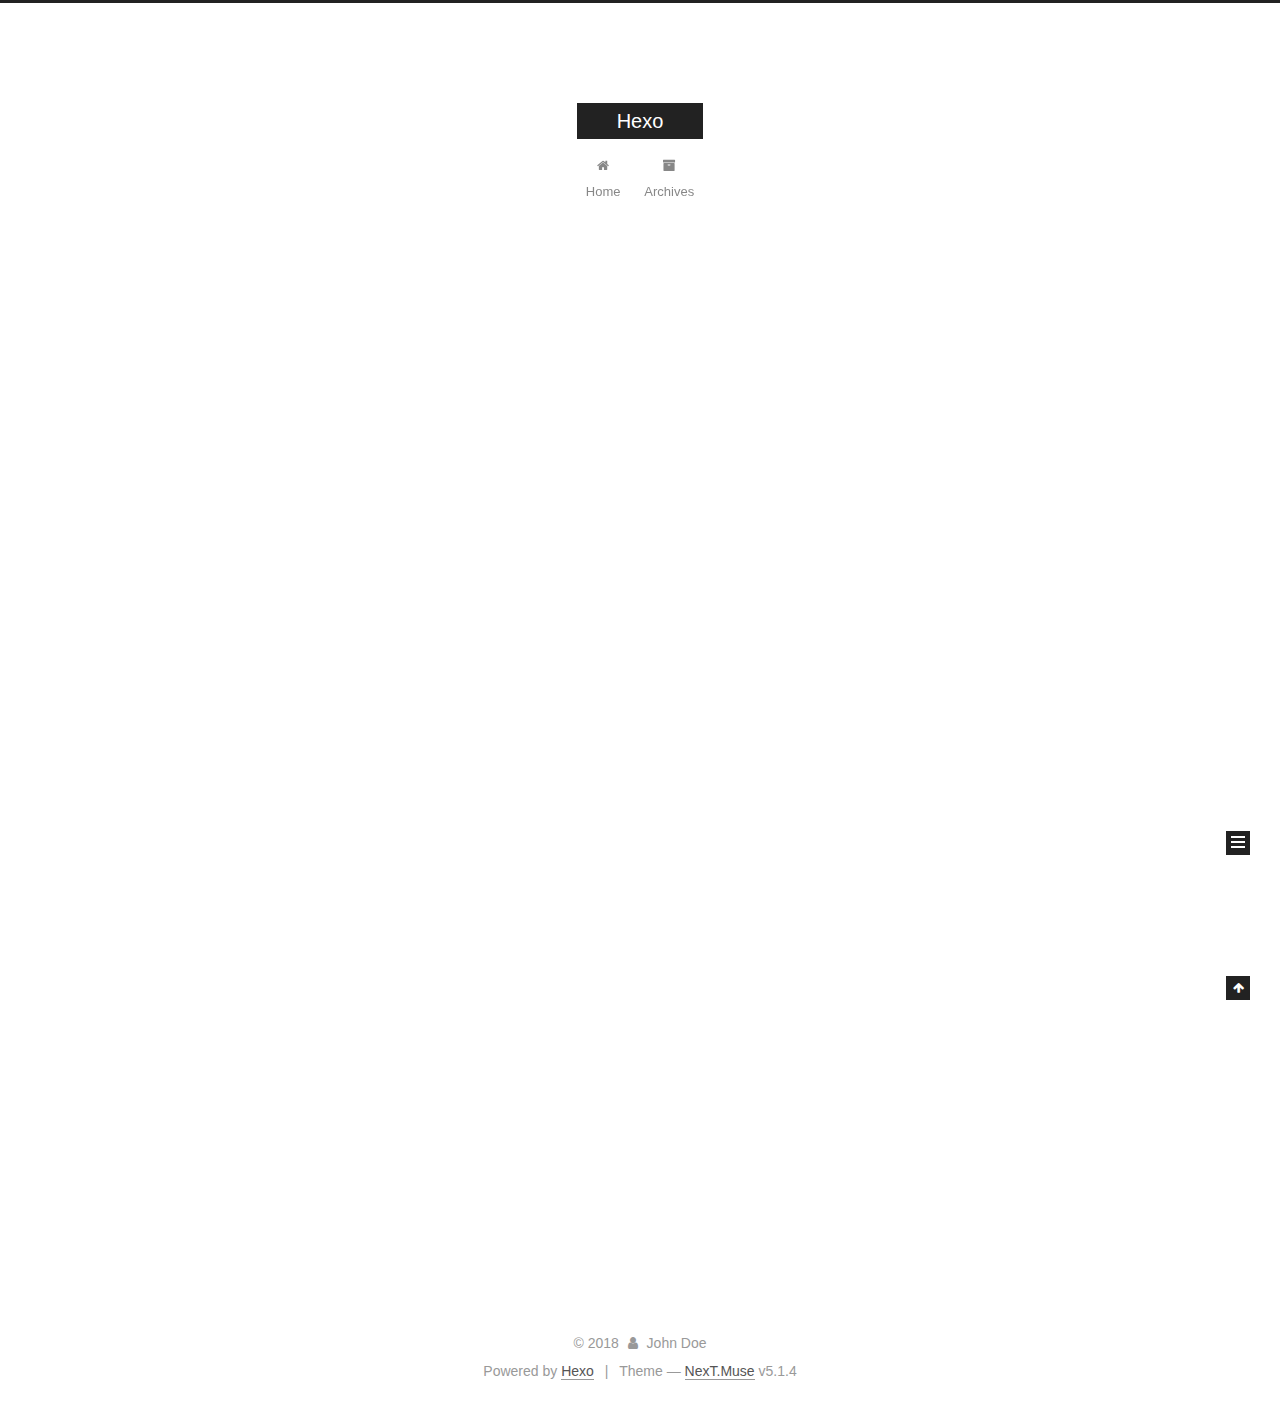
==== index.html @ 810b973e "Site updated: 2018-08-14 03:39:46" ====
<!DOCTYPE html>



  


<html class="theme-next muse use-motion" lang="">
<head>
  <meta charset="UTF-8"/>
<meta http-equiv="X-UA-Compatible" content="IE=edge" />
<meta name="viewport" content="width=device-width, initial-scale=1, maximum-scale=1"/>
<meta name="theme-color" content="#222">









<meta http-equiv="Cache-Control" content="no-transform" />
<meta http-equiv="Cache-Control" content="no-siteapp" />
















  
  
  <link href="/lib/fancybox/source/jquery.fancybox.css?v=2.1.5" rel="stylesheet" type="text/css" />







<link href="/lib/font-awesome/css/font-awesome.min.css?v=4.6.2" rel="stylesheet" type="text/css" />

<link href="/css/main.css?v=5.1.4" rel="stylesheet" type="text/css" />


  <link rel="apple-touch-icon" sizes="180x180" href="/images/apple-touch-icon-next.png?v=5.1.4">


  <link rel="icon" type="image/png" sizes="32x32" href="/images/favicon-32x32-next.png?v=5.1.4">


  <link rel="icon" type="image/png" sizes="16x16" href="/images/favicon-16x16-next.png?v=5.1.4">


  <link rel="mask-icon" href="/images/logo.svg?v=5.1.4" color="#222">





  <meta name="keywords" content="Hexo, NexT" />










<meta property="og:type" content="website">
<meta property="og:title" content="Hexo">
<meta property="og:url" content="http://yoursite.com/index.html">
<meta property="og:site_name" content="Hexo">
<meta property="og:locale" content="default">
<meta name="twitter:card" content="summary">
<meta name="twitter:title" content="Hexo">



<script type="text/javascript" id="hexo.configurations">
  var NexT = window.NexT || {};
  var CONFIG = {
    root: '/',
    scheme: 'Muse',
    version: '5.1.4',
    sidebar: {"position":"left","display":"post","offset":12,"b2t":false,"scrollpercent":false,"onmobile":false},
    fancybox: true,
    tabs: true,
    motion: {"enable":true,"async":false,"transition":{"post_block":"fadeIn","post_header":"slideDownIn","post_body":"slideDownIn","coll_header":"slideLeftIn","sidebar":"slideUpIn"}},
    duoshuo: {
      userId: '0',
      author: 'Author'
    },
    algolia: {
      applicationID: '',
      apiKey: '',
      indexName: '',
      hits: {"per_page":10},
      labels: {"input_placeholder":"Search for Posts","hits_empty":"We didn't find any results for the search: ${query}","hits_stats":"${hits} results found in ${time} ms"}
    }
  };
</script>



  <link rel="canonical" href="http://yoursite.com/"/>





  <title>Hexo</title>
  








</head>

<body itemscope itemtype="http://schema.org/WebPage" lang="default">

  
  
    
  

  <div class="container sidebar-position-left 
  page-home">
    <div class="headband"></div>

    <header id="header" class="header" itemscope itemtype="http://schema.org/WPHeader">
      <div class="header-inner"><div class="site-brand-wrapper">
  <div class="site-meta ">
    

    <div class="custom-logo-site-title">
      <a href="/"  class="brand" rel="start">
        <span class="logo-line-before"><i></i></span>
        <span class="site-title">Hexo</span>
        <span class="logo-line-after"><i></i></span>
      </a>
    </div>
      
        <p class="site-subtitle"></p>
      
  </div>

  <div class="site-nav-toggle">
    <button>
      <span class="btn-bar"></span>
      <span class="btn-bar"></span>
      <span class="btn-bar"></span>
    </button>
  </div>
</div>

<nav class="site-nav">
  

  
    <ul id="menu" class="menu">
      
        
        <li class="menu-item menu-item-home">
          <a href="/" rel="section">
            
              <i class="menu-item-icon fa fa-fw fa-home"></i> <br />
            
            Home
          </a>
        </li>
      
        
        <li class="menu-item menu-item-archives">
          <a href="/archives/" rel="section">
            
              <i class="menu-item-icon fa fa-fw fa-archive"></i> <br />
            
            Archives
          </a>
        </li>
      

      
    </ul>
  

  
</nav>



 </div>
    </header>

    <main id="main" class="main">
      <div class="main-inner">
        <div class="content-wrap">
          <div id="content" class="content">
            
  <section id="posts" class="posts-expand">
    
      

  

  
  
  

  <article class="post post-type-normal" itemscope itemtype="http://schema.org/Article">
  
  
  
  <div class="post-block">
    <link itemprop="mainEntityOfPage" href="http://yoursite.com/2018/08/14/hello-world/">

    <span hidden itemprop="author" itemscope itemtype="http://schema.org/Person">
      <meta itemprop="name" content="John Doe">
      <meta itemprop="description" content="">
      <meta itemprop="image" content="/images/avatar.gif">
    </span>

    <span hidden itemprop="publisher" itemscope itemtype="http://schema.org/Organization">
      <meta itemprop="name" content="Hexo">
    </span>

    
      <header class="post-header">

        
        
          <h1 class="post-title" itemprop="name headline">
                
                <a class="post-title-link" href="/2018/08/14/hello-world/" itemprop="url">Hello World</a></h1>
        

        <div class="post-meta">
          <span class="post-time">
            
              <span class="post-meta-item-icon">
                <i class="fa fa-calendar-o"></i>
              </span>
              
                <span class="post-meta-item-text">Posted on</span>
              
              <time title="Post created" itemprop="dateCreated datePublished" datetime="2018-08-14T01:51:07+08:00">
                2018-08-14
              </time>
            

            

            
          </span>

          

          
            
          

          
          

          

          

          

        </div>
      </header>
    

    
    
    
    <div class="post-body" itemprop="articleBody">

      
      

      
        
          
            <p>Welcome to <a href="https://hexo.io/" target="_blank" rel="noopener">Hexo</a>! This is your very first post. Check <a href="https://hexo.io/docs/" target="_blank" rel="noopener">documentation</a> for more info. If you get any problems when using Hexo, you can find the answer in <a href="https://hexo.io/docs/troubleshooting.html" target="_blank" rel="noopener">troubleshooting</a> or you can ask me on <a href="https://github.com/hexojs/hexo/issues" target="_blank" rel="noopener">GitHub</a>.</p>
<h2 id="Quick-Start"><a href="#Quick-Start" class="headerlink" title="Quick Start"></a>Quick Start</h2><h3 id="Create-a-new-post"><a href="#Create-a-new-post" class="headerlink" title="Create a new post"></a>Create a new post</h3><figure class="highlight bash"><table><tr><td class="gutter"><pre><span class="line">1</span><br></pre></td><td class="code"><pre><span class="line">$ hexo new <span class="string">"My New Post"</span></span><br></pre></td></tr></table></figure>
<p>More info: <a href="https://hexo.io/docs/writing.html" target="_blank" rel="noopener">Writing</a></p>
<h3 id="Run-server"><a href="#Run-server" class="headerlink" title="Run server"></a>Run server</h3><figure class="highlight bash"><table><tr><td class="gutter"><pre><span class="line">1</span><br></pre></td><td class="code"><pre><span class="line">$ hexo server</span><br></pre></td></tr></table></figure>
<p>More info: <a href="https://hexo.io/docs/server.html" target="_blank" rel="noopener">Server</a></p>
<h3 id="Generate-static-files"><a href="#Generate-static-files" class="headerlink" title="Generate static files"></a>Generate static files</h3><figure class="highlight bash"><table><tr><td class="gutter"><pre><span class="line">1</span><br></pre></td><td class="code"><pre><span class="line">$ hexo generate</span><br></pre></td></tr></table></figure>
<p>More info: <a href="https://hexo.io/docs/generating.html" target="_blank" rel="noopener">Generating</a></p>
<h3 id="Deploy-to-remote-sites"><a href="#Deploy-to-remote-sites" class="headerlink" title="Deploy to remote sites"></a>Deploy to remote sites</h3><figure class="highlight bash"><table><tr><td class="gutter"><pre><span class="line">1</span><br></pre></td><td class="code"><pre><span class="line">$ hexo deploy</span><br></pre></td></tr></table></figure>
<p>More info: <a href="https://hexo.io/docs/deployment.html" target="_blank" rel="noopener">Deployment</a></p>

          
        
      
    </div>
    
    
    

    

    

    

    <footer class="post-footer">
      

      

      

      
      
        <div class="post-eof"></div>
      
    </footer>
  </div>
  
  
  
  </article>


    
  </section>

  


          </div>
          


          

        </div>
        
          
  
  <div class="sidebar-toggle">
    <div class="sidebar-toggle-line-wrap">
      <span class="sidebar-toggle-line sidebar-toggle-line-first"></span>
      <span class="sidebar-toggle-line sidebar-toggle-line-middle"></span>
      <span class="sidebar-toggle-line sidebar-toggle-line-last"></span>
    </div>
  </div>

  <aside id="sidebar" class="sidebar">
    
    <div class="sidebar-inner">

      

      

      <section class="site-overview-wrap sidebar-panel sidebar-panel-active">
        <div class="site-overview">
          <div class="site-author motion-element" itemprop="author" itemscope itemtype="http://schema.org/Person">
            
              <p class="site-author-name" itemprop="name">John Doe</p>
              <p class="site-description motion-element" itemprop="description"></p>
          </div>

          <nav class="site-state motion-element">

            
              <div class="site-state-item site-state-posts">
              
                <a href="/archives/">
              
                  <span class="site-state-item-count">1</span>
                  <span class="site-state-item-name">posts</span>
                </a>
              </div>
            

            

            

          </nav>

          

          

          
          

          
          

          

        </div>
      </section>

      

      

    </div>
  </aside>


        
      </div>
    </main>

    <footer id="footer" class="footer">
      <div class="footer-inner">
        <div class="copyright">&copy; <span itemprop="copyrightYear">2018</span>
  <span class="with-love">
    <i class="fa fa-user"></i>
  </span>
  <span class="author" itemprop="copyrightHolder">John Doe</span>

  
</div>


  <div class="powered-by">Powered by <a class="theme-link" target="_blank" href="https://hexo.io">Hexo</a></div>



  <span class="post-meta-divider">|</span>



  <div class="theme-info">Theme &mdash; <a class="theme-link" target="_blank" href="https://github.com/iissnan/hexo-theme-next">NexT.Muse</a> v5.1.4</div>




        







        
      </div>
    </footer>

    
      <div class="back-to-top">
        <i class="fa fa-arrow-up"></i>
        
      </div>
    

    

  </div>

  

<script type="text/javascript">
  if (Object.prototype.toString.call(window.Promise) !== '[object Function]') {
    window.Promise = null;
  }
</script>









  












  
  
    <script type="text/javascript" src="/lib/jquery/index.js?v=2.1.3"></script>
  

  
  
    <script type="text/javascript" src="/lib/fastclick/lib/fastclick.min.js?v=1.0.6"></script>
  

  
  
    <script type="text/javascript" src="/lib/jquery_lazyload/jquery.lazyload.js?v=1.9.7"></script>
  

  
  
    <script type="text/javascript" src="/lib/velocity/velocity.min.js?v=1.2.1"></script>
  

  
  
    <script type="text/javascript" src="/lib/velocity/velocity.ui.min.js?v=1.2.1"></script>
  

  
  
    <script type="text/javascript" src="/lib/fancybox/source/jquery.fancybox.pack.js?v=2.1.5"></script>
  


  


  <script type="text/javascript" src="/js/src/utils.js?v=5.1.4"></script>

  <script type="text/javascript" src="/js/src/motion.js?v=5.1.4"></script>



  
  

  

  


  <script type="text/javascript" src="/js/src/bootstrap.js?v=5.1.4"></script>



  


  




	





  





  












  





  

  

  

  
  

  

  

  

</body>
</html>
---- css/main.css ----
/* normalize.css v3.0.2 | MIT License | git.io/normalize */
html {
  font-family: sans-serif; /* 1 */
  -ms-text-size-adjust: 100%; /* 2 */
  -webkit-text-size-adjust: 100%; /* 2 */
}
body {
  margin: 0;
}
article,
aside,
details,
figcaption,
figure,
footer,
header,
hgroup,
main,
menu,
nav,
section,
summary {
  display: block;
}
audio,
canvas,
progress,
video {
  display: inline-block; /* 1 */
  vertical-align: baseline; /* 2 */
}
audio:not([controls]) {
  display: none;
  height: 0;
}
[hidden],
template {
  display: none;
}
a {
  background-color: transparent;
}
a:active,
a:hover {
  outline: 0;
}
abbr[title] {
  border-bottom: 1px dotted;
}
b,
strong {
  font-weight: bold;
}
dfn {
  font-style: italic;
}
h1 {
  font-size: 2em;
  margin: 0.67em 0;
}
mark {
  background: #ff0;
  color: #000;
}
small {
  font-size: 80%;
}
sub,
sup {
  font-size: 75%;
  line-height: 0;
  position: relative;
  vertical-align: baseline;
}
sup {
  top: -0.5em;
}
sub {
  bottom: -0.25em;
}
img {
  border: 0;
}
svg:not(:root) {
  overflow: hidden;
}
figure {
  margin: 1em 40px;
}
hr {
  -moz-box-sizing: content-box;
  box-sizing: content-box;
  height: 0;
}
pre {
  overflow: auto;
}
code,
kbd,
pre,
samp {
  font-family: monospace, monospace;
  font-size: 1em;
}
button,
input,
optgroup,
select,
textarea {
  color: inherit; /* 1 */
  font: inherit; /* 2 */
  margin: 0; /* 3 */
}
button {
  overflow: visible;
}
button,
select {
  text-transform: none;
}
button,
html input[type="button"],
input[type="reset"],
input[type="submit"] {
  -webkit-appearance: button; /* 2 */
  cursor: pointer; /* 3 */
}
button[disabled],
html input[disabled] {
  cursor: default;
}
button::-moz-focus-inner,
input::-moz-focus-inner {
  border: 0;
  padding: 0;
}
input {
  line-height: normal;
}
input[type="checkbox"],
input[type="radio"] {
  box-sizing: border-box; /* 1 */
  padding: 0; /* 2 */
}
input[type="number"]::-webkit-inner-spin-button,
input[type="number"]::-webkit-outer-spin-button {
  height: auto;
}
input[type="search"] {
  -webkit-appearance: textfield; /* 1 */
  -moz-box-sizing: content-box;
  -webkit-box-sizing: content-box; /* 2 */
  box-sizing: content-box;
}
input[type="search"]::-webkit-search-cancel-button,
input[type="search"]::-webkit-search-decoration {
  -webkit-appearance: none;
}
fieldset {
  border: 1px solid #c0c0c0;
  margin: 0 2px;
  padding: 0.35em 0.625em 0.75em;
}
legend {
  border: 0; /* 1 */
  padding: 0; /* 2 */
}
textarea {
  overflow: auto;
}
optgroup {
  font-weight: bold;
}
table {
  border-collapse: collapse;
  border-spacing: 0;
}
td,
th {
  padding: 0;
}
::selection {
  background: #262a30;
  color: #fff;
}
body {
  position: relative;
  font-family: 'Lato', "PingFang SC", "Microsoft YaHei", sans-serif;
  font-size: 14px;
  line-height: 2;
  color: #555;
  background: #fff;
}
@media (max-width: 767px) {
  body {
    padding-right: 0 !important;
  }
}
@media (min-width: 768px) and (max-width: 991px) {
  body {
    padding-right: 0 !important;
  }
}
@media (min-width: 1600px) {
  body {
    font-size: 16px;
  }
}
h1,
h2,
h3,
h4,
h5,
h6 {
  margin: 0;
  padding: 0;
  font-weight: bold;
  line-height: 1.5;
  font-family: 'Lato', "PingFang SC", "Microsoft YaHei", sans-serif;
}
h2,
h3,
h4,
h5,
h6 {
  margin: 20px 0 15px;
}
h1 {
  font-size: 22px;
}
@media (max-width: 767px) {
  h1 {
    font-size: 18px;
  }
}
h2 {
  font-size: 20px;
}
@media (max-width: 767px) {
  h2 {
    font-size: 16px;
  }
}
h3 {
  font-size: 18px;
}
@media (max-width: 767px) {
  h3 {
    font-size: 14px;
  }
}
h4 {
  font-size: 16px;
}
@media (max-width: 767px) {
  h4 {
    font-size: 12px;
  }
}
h5 {
  font-size: 14px;
}
@media (max-width: 767px) {
  h5 {
    font-size: 10px;
  }
}
h6 {
  font-size: 12px;
}
@media (max-width: 767px) {
  h6 {
    font-size: 8px;
  }
}
p {
  margin: 0 0 20px 0;
}
a {
  color: #555;
  text-decoration: none;
  outline: none;
  border-bottom: 1px solid #999;
  word-wrap: break-word;
}
a:hover {
  color: #222;
  border-bottom-color: #222;
}
blockquote {
  margin: 0;
  padding: 0;
}
img {
  display: block;
  margin: auto;
  max-width: 100%;
  height: auto;
}
hr {
  margin: 40px 0;
  height: 3px;
  border: none;
  background-color: #ddd;
  background-image: repeating-linear-gradient(-45deg, #fff, #fff 4px, transparent 4px, transparent 8px);
}
blockquote {
  padding: 0 15px;
  color: #666;
  border-left: 4px solid #ddd;
}
blockquote cite::before {
  content: "-";
  padding: 0 5px;
}
dt {
  font-weight: 700;
}
dd {
  margin: 0;
  padding: 0;
}
kbd {
  border: 1px solid #ccc;
  border-radius: 0.2em;
  box-shadow: 0.1em 0.1em 0.2em rgba(0,0,0,0.1);
  background-color: #f9f9f9;
  font-family: inherit;
  background-image: -webkit-linear-gradient(top, #eee, #fff, #eee);
  padding: 0.1em 0.3em;
  white-space: nowrap;
}
.text-left {
  text-align: left;
}
.text-center {
  text-align: center;
}
.text-right {
  text-align: right;
}
.text-justify {
  text-align: justify;
}
.text-nowrap {
  white-space: nowrap;
}
.text-lowercase {
  text-transform: lowercase;
}
.text-uppercase {
  text-transform: uppercase;
}
.text-capitalize {
  text-transform: capitalize;
}
.center-block {
  display: block;
  margin-left: auto;
  margin-right: auto;
}
.clearfix:before,
.clearfix:after {
  content: " ";
  display: table;
}
.clearfix:after {
  clear: both;
}
.pullquote {
  width: 45%;
}
.pullquote.left {
  float: left;
  margin-left: 5px;
  margin-right: 10px;
}
.pullquote.right {
  float: right;
  margin-left: 10px;
  margin-right: 5px;
}
.affix.affix.affix {
  position: fixed;
}
.translation {
  margin-top: -20px;
  font-size: 14px;
  color: #999;
}
.scrollbar-measure {
  width: 100px;
  height: 100px;
  overflow: scroll;
  position: absolute;
  top: -9999px;
}
.use-motion .motion-element {
  opacity: 0;
}
table {
  margin: 20px 0;
  width: 100%;
  border-collapse: collapse;
  border-spacing: 0;
  border: 1px solid #ddd;
  font-size: 14px;
  table-layout: fixed;
  word-wrap: break-all;
}
table>tbody>tr:nth-of-type(odd) {
  background-color: #f9f9f9;
}
table>tbody>tr:hover {
  background-color: #f5f5f5;
}
caption,
th,
td {
  padding: 8px;
  text-align: left;
  vertical-align: middle;
  font-weight: normal;
}
th,
td {
  border-bottom: 3px solid #ddd;
  border-right: 1px solid #eee;
}
th {
  padding-bottom: 10px;
  font-weight: 700;
}
td {
  border-bottom-width: 1px;
}
html,
body {
  height: 100%;
}
.container {
  position: relative;
  min-height: 100%;
}
.header-inner {
  margin: 0 auto;
  padding: 100px 0 70px;
  width: 700px;
}
@media (min-width: 1600px) {
  .container .header-inner {
    width: 900px;
  }
}
.main {
  padding-bottom: 150px;
}
.main-inner {
  margin: 0 auto;
  width: 700px;
}
@media (min-width: 1600px) {
  .container .main-inner {
    width: 900px;
  }
}
.footer {
  position: absolute;
  left: 0;
  bottom: 0;
  width: 100%;
  min-height: 50px;
}
.footer-inner {
  box-sizing: border-box;
  margin: 20px auto;
  width: 700px;
}
@media (min-width: 1600px) {
  .container .footer-inner {
    width: 900px;
  }
}
pre,
.highlight {
  overflow: auto;
  margin: 20px 0;
  padding: 0;
  font-size: 13px;
  color: #4d4d4c;
  background: #f7f7f7;
  line-height: 1.6;
}
pre,
code {
  font-family: consolas, Menlo, "PingFang SC", "Microsoft YaHei", monospace;
}
code {
  padding: 2px 4px;
  word-wrap: break-word;
  color: #555;
  background: #eee;
  border-radius: 3px;
  font-size: 13px;
}
pre {
  padding: 10px;
}
pre code {
  padding: 0;
  color: #4d4d4c;
  background: none;
  text-shadow: none;
}
.highlight {
  border-radius: 1px;
}
.highlight pre {
  border: none;
  margin: 0;
  padding: 10px 0;
}
.highlight table {
  margin: 0;
  width: auto;
  border: none;
}
.highlight td {
  border: none;
  padding: 0;
}
.highlight figcaption {
  font-size: 1em;
  color: #4d4d4c;
  line-height: 1em;
  margin-bottom: 1em;
}
.highlight figcaption:before,
.highlight figcaption:after {
  content: " ";
  display: table;
}
.highlight figcaption:after {
  clear: both;
}
.highlight figcaption a {
  float: right;
  color: #4d4d4c;
}
.highlight figcaption a:hover {
  border-bottom-color: #4d4d4c;
}
.highlight .gutter pre {
  padding-left: 10px;
  padding-right: 10px;
  color: #869194;
  text-align: right;
  background-color: #eff2f3;
}
.highlight .code pre {
  width: 100%;
  padding-left: 10px;
  padding-right: 10px;
  background-color: #f7f7f7;
}
.highlight .line {
  height: 20px;
}
.gutter {
  -webkit-user-select: none;
  -moz-user-select: none;
  -ms-user-select: none;
  user-select: none;
}
.gist table {
  width: auto;
}
.gist table td {
  border: none;
}
pre .deletion {
  background: #fdd;
}
pre .addition {
  background: #dfd;
}
pre .meta {
  color: #8959a8;
}
pre .comment {
  color: #8e908c;
}
pre .variable,
pre .attribute,
pre .tag,
pre .regexp,
pre .ruby .constant,
pre .xml .tag .title,
pre .xml .pi,
pre .xml .doctype,
pre .html .doctype,
pre .css .id,
pre .css .class,
pre .css .pseudo {
  color: #c82829;
}
pre .number,
pre .preprocessor,
pre .built_in,
pre .literal,
pre .params,
pre .constant,
pre .command {
  color: #f5871f;
}
pre .ruby .class .title,
pre .css .rules .attribute,
pre .string,
pre .value,
pre .inheritance,
pre .header,
pre .ruby .symbol,
pre .xml .cdata,
pre .special,
pre .number,
pre .formula {
  color: #718c00;
}
pre .title,
pre .css .hexcolor {
  color: #3e999f;
}
pre .function,
pre .python .decorator,
pre .python .title,
pre .ruby .function .title,
pre .ruby .title .keyword,
pre .perl .sub,
pre .javascript .title,
pre .coffeescript .title {
  color: #4271ae;
}
pre .keyword,
pre .javascript .function {
  color: #8959a8;
}
.full-image.full-image.full-image.full-image {
  border: none;
  max-width: 100%;
  width: auto;
  margin: 20px auto 25px;
}
@media (min-width: 992px) {
  .full-image.full-image.full-image.full-image {
    max-width: none;
    width: 110%;
    margin: 25px -5%;
  }
}
.blockquote-center,
.page-home .post-type-quote blockquote,
.page-post-detail .post-type-quote blockquote {
  position: relative;
  margin: 40px 0;
  padding: 0;
  border-left: none;
  text-align: center;
}
.blockquote-center::before,
.page-home .post-type-quote blockquote::before,
.page-post-detail .post-type-quote blockquote::before,
.blockquote-center::after,
.page-home .post-type-quote blockquote::after,
.page-post-detail .post-type-quote blockquote::after {
  position: absolute;
  content: ' ';
  display: block;
  width: 100%;
  height: 24px;
  opacity: 0.2;
  background-repeat: no-repeat;
  background-position: 0 -6px;
  background-size: 22px 22px;
}
.blockquote-center::before,
.page-home .post-type-quote blockquote::before,
.page-post-detail .post-type-quote blockquote::before {
  top: -20px;
  background-image: url("../images/quote-l.svg");
  border-top: 1px solid #ccc;
}
.blockquote-center::after,
.page-home .post-type-quote blockquote::after,
.page-post-detail .post-type-quote blockquote::after {
  bottom: -20px;
  background-image: url("../images/quote-r.svg");
  border-bottom: 1px solid #ccc;
  background-position: 100% 8px;
}
.blockquote-center p,
.page-home .post-type-quote blockquote p,
.page-post-detail .post-type-quote blockquote p,
.blockquote-center div,
.page-home .post-type-quote blockquote div,
.page-post-detail .post-type-quote blockquote div {
  text-align: center;
}
.post .post-body .group-picture img {
  box-sizing: border-box;
  padding: 0 3px;
  border: none;
}
.post .group-picture-row {
  overflow: hidden;
  margin-top: 6px;
}
.post .group-picture-row:first-child {
  margin-top: 0;
}
.post .group-picture-column {
  float: left;
}
.page-post-detail .post-body .group-picture-column {
  float: none;
  margin-top: 10px;
  width: auto !important;
}
.page-post-detail .post-body .group-picture-column img {
  margin: 0 auto;
}
.page-archive .group-picture-container {
  overflow: hidden;
}
.page-archive .group-picture-row {
  float: left;
}
.page-archive .group-picture-row:first-child {
  margin-top: 6px;
}
.page-archive .group-picture-column {
  max-width: 150px;
  max-height: 150px;
}
.post-body .note {
  position: relative;
  padding: 15px;
  margin-bottom: 20px;
  border: 1px solid #eee;
  border-left-width: 5px;
  border-radius: 3px;
}
.post-body .note h2,
.post-body .note h3,
.post-body .note h4,
.post-body .note h5,
.post-body .note h6 {
  margin-top: 0;
  margin-bottom: 0;
  border-bottom: initial;
  padding-top: 0 !important;
}
.post-body .note p:first-child,
.post-body .note ul:first-child,
.post-body .note ol:first-child,
.post-body .note table:first-child,
.post-body .note pre:first-child,
.post-body .note blockquote:first-child {
  margin-top: 0;
}
.post-body .note p:last-child,
.post-body .note ul:last-child,
.post-body .note ol:last-child,
.post-body .note table:last-child,
.post-body .note pre:last-child,
.post-body .note blockquote:last-child {
  margin-bottom: 0;
}
.post-body .note.default {
  border-left-color: #777;
}
.post-body .note.default h2,
.post-body .note.default h3,
.post-body .note.default h4,
.post-body .note.default h5,
.post-body .note.default h6 {
  color: #777;
}
.post-body .note.primary {
  border-left-color: #6f42c1;
}
.post-body .note.primary h2,
.post-body .note.primary h3,
.post-body .note.primary h4,
.post-body .note.primary h5,
.post-body .note.primary h6 {
  color: #6f42c1;
}
.post-body .note.info {
  border-left-color: #428bca;
}
.post-body .note.info h2,
.post-body .note.info h3,
.post-body .note.info h4,
.post-body .note.info h5,
.post-body .note.info h6 {
  color: #428bca;
}
.post-body .note.success {
  border-left-color: #5cb85c;
}
.post-body .note.success h2,
.post-body .note.success h3,
.post-body .note.success h4,
.post-body .note.success h5,
.post-body .note.success h6 {
  color: #5cb85c;
}
.post-body .note.warning {
  border-left-color: #f0ad4e;
}
.post-body .note.warning h2,
.post-body .note.warning h3,
.post-body .note.warning h4,
.post-body .note.warning h5,
.post-body .note.warning h6 {
  color: #f0ad4e;
}
.post-body .note.danger {
  border-left-color: #d9534f;
}
.post-body .note.danger h2,
.post-body .note.danger h3,
.post-body .note.danger h4,
.post-body .note.danger h5,
.post-body .note.danger h6 {
  color: #d9534f;
}
.post-body .label {
  display: inline;
  padding: 0 2px;
  white-space: nowrap;
}
.post-body .label.default {
  background-color: #f0f0f0;
}
.post-body .label.primary {
  background-color: #efe6f7;
}
.post-body .label.info {
  background-color: #e5f2f8;
}
.post-body .label.success {
  background-color: #e7f4e9;
}
.post-body .label.warning {
  background-color: #fcf6e1;
}
.post-body .label.danger {
  background-color: #fae8eb;
}
.post-body .tabs {
  position: relative;
  display: block;
  margin-bottom: 20px;
  padding-top: 10px;
}
.post-body .tabs ul.nav-tabs {
  margin: 0;
  padding: 0;
  display: flex;
  margin-bottom: -1px;
}
@media (max-width: 413px) {
  .post-body .tabs ul.nav-tabs {
    display: block;
    margin-bottom: 5px;
  }
}
.post-body .tabs ul.nav-tabs li.tab {
  list-style-type: none !important;
  margin: 0 0.25em 0 0;
  border-top: 3px solid transparent;
  border-left: 1px solid transparent;
  border-right: 1px solid transparent;
}
@media (max-width: 413px) {
  .post-body .tabs ul.nav-tabs li.tab {
    margin: initial;
    border-top: 1px solid transparent;
    border-left: 3px solid transparent;
    border-right: 1px solid transparent;
    border-bottom: 1px solid transparent;
  }
}
.post-body .tabs ul.nav-tabs li.tab a {
  outline: 0;
  border-bottom: initial;
  display: block;
  line-height: 1.8em;
  padding: 0.25em 0.75em;
  transition-duration: 0.2s;
  transition-timing-function: ease-out;
  transition-delay: 0s;
}
.post-body .tabs ul.nav-tabs li.tab a i {
  width: 1.285714285714286em;
}
.post-body .tabs ul.nav-tabs li.tab.active {
  border-top: 3px solid #fc6423;
  border-left: 1px solid #ddd;
  border-right: 1px solid #ddd;
  background-color: #fff;
}
@media (max-width: 413px) {
  .post-body .tabs ul.nav-tabs li.tab.active {
    border-top: 1px solid #ddd;
    border-left: 3px solid #fc6423;
    border-right: 1px solid #ddd;
    border-bottom: 1px solid #ddd;
  }
}
.post-body .tabs ul.nav-tabs li.tab.active a {
  cursor: default;
  color: #555;
}
.post-body .tabs .tab-content {
  background-color: #fff;
}
.post-body .tabs .tab-content .tab-pane {
  border: 1px solid #ddd;
  padding: 20px 20px 0 20px;
}
.post-body .tabs .tab-content .tab-pane:not(.active) {
  display: none !important;
}
.post-body .tabs .tab-content .tab-pane.active {
  display: block !important;
}
.btn {
  display: inline-block;
  padding: 0 20px;
  font-size: 14px;
  color: #fff;
  background: #222;
  border: 2px solid #222;
  text-decoration: none;
  border-radius: 0;
  transition-property: background-color;
  transition-duration: 0.2s;
  transition-timing-function: ease-in-out;
  transition-delay: 0s;
  line-height: 2;
}
.btn:hover {
  border-color: #222;
  color: #222;
  background: #fff;
}
.btn +.btn {
  margin: 0 0 8px 8px;
}
.btn .fa-fw {
  width: 1.285714285714286em;
  text-align: left;
}
.btn-bar {
  display: block;
  width: 22px;
  height: 2px;
  background: #555;
  border-radius: 1px;
}
.btn-bar+.btn-bar {
  margin-top: 4px;
}
.pagination {
  margin: 120px 0 40px;
  text-align: center;
  border-top: 1px solid #eee;
}
.page-number-basic,
.pagination .prev,
.pagination .next,
.pagination .page-number,
.pagination .space {
  display: inline-block;
  position: relative;
  top: -1px;
  margin: 0 10px;
  padding: 0 11px;
}
@media (max-width: 767px) {
  .page-number-basic,
  .pagination .prev,
  .pagination .next,
  .pagination .page-number,
  .pagination .space {
    margin: 0 5px;
  }
}
.pagination .prev,
.pagination .next,
.pagination .page-number {
  border-bottom: 0;
  border-top: 1px solid #eee;
  transition-property: border-color;
  transition-duration: 0.2s;
  transition-timing-function: ease-in-out;
  transition-delay: 0s;
}
.pagination .prev:hover,
.pagination .next:hover,
.pagination .page-number:hover {
  border-top-color: #222;
}
.pagination .space {
  padding: 0;
  margin: 0;
}
.pagination .prev {
  margin-left: 0;
}
.pagination .next {
  margin-right: 0;
}
.pagination .page-number.current {
  color: #fff;
  background: #ccc;
  border-top-color: #ccc;
}
@media (max-width: 767px) {
  .pagination {
    border-top: none;
  }
  .pagination .prev,
  .pagination .next,
  .pagination .page-number {
    margin-bottom: 10px;
    border-top: 0;
    border-bottom: 1px solid #eee;
    padding: 0 10px;
  }
  .pagination .prev:hover,
  .pagination .next:hover,
  .pagination .page-number:hover {
    border-bottom-color: #222;
  }
}
.comments {
  margin: 60px 20px 0;
}
.tag-cloud {
  text-align: center;
}
.tag-cloud a {
  display: inline-block;
  margin: 10px;
}
.back-to-top {
  box-sizing: border-box;
  position: fixed;
  bottom: -100px;
  right: 30px;
  z-index: 1050;
  padding: 0 6px;
  width: 24px;
  background: #222;
  font-size: 12px;
  opacity: 1;
  color: #fff;
  cursor: pointer;
  text-align: center;
  -webkit-transform: translateZ(0);
  transition-property: bottom;
  transition-duration: 0.2s;
  transition-timing-function: ease-in-out;
  transition-delay: 0s;
}
@media (min-width: 768px) and (max-width: 991px) {
  .back-to-top {
    display: none !important;
  }
}
@media (max-width: 767px) {
  .back-to-top {
    display: none !important;
  }
}
.back-to-top.back-to-top-on {
  bottom: 19px;
}
.header {
  background: transparent;
}
.header-inner {
  position: relative;
}
.headband {
  height: 3px;
  background: #222;
}
.site-meta {
  margin: 0;
  text-align: center;
}
@media (max-width: 767px) {
  .site-meta {
    text-align: center;
  }
}
.brand {
  position: relative;
  display: inline-block;
  padding: 0 40px;
  color: #fff;
  background: #222;
  border-bottom: none;
}
.brand:hover {
  color: #fff;
}
.logo {
  display: inline-block;
  margin-right: 5px;
  line-height: 36px;
  vertical-align: top;
}
.site-title {
  display: inline-block;
  vertical-align: top;
  line-height: 36px;
  font-size: 20px;
  font-weight: normal;
  font-family: 'Lato', "PingFang SC", "Microsoft YaHei", sans-serif;
}
.site-subtitle {
  margin-top: 10px;
  font-size: 13px;
  color: #999;
}
.use-motion .brand {
  opacity: 0;
}
.use-motion .logo,
.use-motion .site-title,
.use-motion .site-subtitle {
  opacity: 0;
  position: relative;
  top: -10px;
}
.site-nav-toggle {
  display: none;
  position: absolute;
  top: 10px;
  left: 10px;
}
@media (max-width: 767px) {
  .site-nav-toggle {
    display: block;
  }
}
.site-nav-toggle button {
  margin-top: 2px;
  padding: 9px 10px;
  background: transparent;
  border: none;
}
@media (max-width: 767px) {
  .site-nav {
    display: none;
    margin: 0 -10px;
    padding: 0 10px;
    clear: both;
    border-top: 1px solid #ddd;
  }
}
@media (min-width: 768px) and (max-width: 991px) {
  .site-nav {
    display: block !important;
  }
}
@media (min-width: 992px) {
  .site-nav {
    display: block !important;
  }
}
.menu {
  margin-top: 20px;
  padding-left: 0;
  text-align: center;
}
.menu .menu-item {
  display: inline-block;
  margin: 0 10px;
  list-style: none;
}
@media screen and (max-width: 767px) {
  .menu .menu-item {
    margin-top: 10px;
  }
}
.menu .menu-item a {
  display: block;
  font-size: 13px;
  line-height: inherit;
  border-bottom: 1px solid transparent;
  transition-property: border-color;
  transition-duration: 0.2s;
  transition-timing-function: ease-in-out;
  transition-delay: 0s;
}
.menu .menu-item a:hover {
  border-bottom-color: #222;
}
.menu .menu-item .fa {
  margin-right: 5px;
}
.use-motion .menu-item {
  opacity: 0;
}
.post-body {
  font-family: 'Lato', "PingFang SC", "Microsoft YaHei", sans-serif;
}
@media (max-width: 767px) {
  .post-body {
    word-break: break-word;
  }
}
.post-body .fancybox img {
  display: block !important;
  margin: 0 auto;
  cursor: pointer;
  cursor: zoom-in;
  cursor: -webkit-zoom-in;
}
.post-body .image-caption,
.post-body .figure .caption {
  margin: -20px auto 15px;
  text-align: center;
  font-size: 14px;
  color: #999;
  font-weight: bold;
  line-height: 1;
}
.post-sticky-flag {
  display: inline-block;
  font-size: 16px;
  -ms-transform: rotate(30deg);
  -webkit-transform: rotate(30deg);
  -moz-transform: rotate(30deg);
  -ms-transform: rotate(30deg);
  -o-transform: rotate(30deg);
  transform: rotate(30deg);
}
.use-motion .post-block,
.use-motion .pagination,
.use-motion .comments {
  opacity: 0;
}
.use-motion .post-header {
  opacity: 0;
}
.use-motion .post-body {
  opacity: 0;
}
.use-motion .collection-title {
  opacity: 0;
}
.posts-expand {
  padding-top: 40px;
}
@media (max-width: 767px) {
  .posts-expand {
    margin: 0 20px;
  }
  .post-body pre .gutter pre {
    padding-right: 10px;
  }
  .post-body .highlight {
    margin-left: 0px;
    margin-right: 0px;
    padding: 0;
  }
  .post-body .highlight .gutter pre {
    padding-right: 10px;
  }
}
@media (min-width: 992px) {
  .posts-expand .post-body {
    text-align: justify;
  }
}
.posts-expand .post-body h2,
.posts-expand .post-body h3,
.posts-expand .post-body h4,
.posts-expand .post-body h5,
.posts-expand .post-body h6 {
  padding-top: 10px;
}
.posts-expand .post-body h2 .header-anchor,
.posts-expand .post-body h3 .header-anchor,
.posts-expand .post-body h4 .header-anchor,
.posts-expand .post-body h5 .header-anchor,
.posts-expand .post-body h6 .header-anchor {
  float: right;
  margin-left: 10px;
  color: #ccc;
  border-bottom-style: none;
  visibility: hidden;
}
.posts-expand .post-body h2 .header-anchor:hover,
.posts-expand .post-body h3 .header-anchor:hover,
.posts-expand .post-body h4 .header-anchor:hover,
.posts-expand .post-body h5 .header-anchor:hover,
.posts-expand .post-body h6 .header-anchor:hover {
  color: inherit;
}
.posts-expand .post-body h2:hover .header-anchor,
.posts-expand .post-body h3:hover .header-anchor,
.posts-expand .post-body h4:hover .header-anchor,
.posts-expand .post-body h5:hover .header-anchor,
.posts-expand .post-body h6:hover .header-anchor {
  visibility: visible;
}
.posts-expand .post-body ul li {
  list-style: circle;
}
.posts-expand .post-body img {
  box-sizing: border-box;
  margin: auto;
  padding: 3px;
  border: 1px solid #ddd;
}
.posts-expand .post-body .fancybox img {
  margin: 0 auto 25px;
}
@media (max-width: 767px) {
  .posts-collapse {
    margin: 0 20px;
  }
  .posts-collapse .post-title,
  .posts-collapse .post-meta {
    display: block;
    width: auto;
    text-align: left;
  }
}
.posts-collapse {
  position: relative;
  z-index: 1010;
  margin-left: 55px;
}
.posts-collapse::after {
  content: " ";
  position: absolute;
  top: 20px;
  left: 0;
  margin-left: -2px;
  width: 4px;
  height: 100%;
  background: #f5f5f5;
  z-index: -1;
}
@media (max-width: 767px) {
  .posts-collapse {
    margin: 0 20px;
  }
}
.posts-collapse .collection-title {
  position: relative;
  margin: 60px 0;
}
.posts-collapse .collection-title h1,
.posts-collapse .collection-title h2 {
  margin-left: 20px;
}
.posts-collapse .collection-title small {
  color: #bbb;
  margin-left: 5px;
}
.posts-collapse .collection-title::before {
  content: " ";
  position: absolute;
  left: 0;
  top: 50%;
  margin-left: -4px;
  margin-top: -4px;
  width: 8px;
  height: 8px;
  background: #bbb;
  border-radius: 50%;
}
.posts-collapse .post {
  margin: 30px 0;
}
.posts-collapse .post-header {
  position: relative;
  transition-duration: 0.2s;
  transition-timing-function: ease-in-out;
  transition-delay: 0s;
  transition-property: border;
  border-bottom: 1px dashed #ccc;
}
.posts-collapse .post-header::before {
  content: " ";
  position: absolute;
  left: 0;
  top: 12px;
  width: 6px;
  height: 6px;
  margin-left: -4px;
  background: #bbb;
  border-radius: 50%;
  border: 1px solid #fff;
  transition-duration: 0.2s;
  transition-timing-function: ease-in-out;
  transition-delay: 0s;
  transition-property: background;
}
.posts-collapse .post-header:hover {
  border-bottom-color: #666;
}
.posts-collapse .post-header:hover::before {
  background: #222;
}
.posts-collapse .post-meta {
  position: absolute;
  font-size: 12px;
  left: 20px;
  top: 5px;
}
.posts-collapse .post-comments-count {
  display: none;
}
.posts-collapse .post-title {
  margin-left: 60px;
  font-size: 16px;
  font-weight: normal;
  line-height: inherit;
}
.posts-collapse .post-title::after {
  margin-left: 3px;
  opacity: 0.6;
}
.posts-collapse .post-title a {
  color: #666;
  border-bottom: none;
}
.page-home .post-type-quote .post-header,
.page-post-detail .post-type-quote .post-header,
.page-home .post-type-quote .post-tags,
.page-post-detail .post-type-quote .post-tags {
  display: none;
}
.posts-expand .post-title {
  text-align: center;
  word-break: break-word;
  font-weight: 400;
}
.posts-expand .post-title-link {
  display: inline-block;
  position: relative;
  color: #555;
  border-bottom: none;
  line-height: 1.2;
  vertical-align: top;
}
.posts-expand .post-title-link::before {
  content: "";
  position: absolute;
  width: 100%;
  height: 2px;
  bottom: 0;
  left: 0;
  background-color: #000;
  visibility: hidden;
  -webkit-transform: scaleX(0);
  -moz-transform: scaleX(0);
  -ms-transform: scaleX(0);
  -o-transform: scaleX(0);
  transform: scaleX(0);
  transition-duration: 0.2s;
  transition-timing-function: ease-in-out;
  transition-delay: 0s;
}
.posts-expand .post-title-link:hover::before {
  visibility: visible;
  -webkit-transform: scaleX(1);
  -moz-transform: scaleX(1);
  -ms-transform: scaleX(1);
  -o-transform: scaleX(1);
  transform: scaleX(1);
}
.posts-expand .post-title-link .fa {
  font-size: 16px;
}
.posts-expand .post-meta {
  margin: 3px 0 60px 0;
  color: #999;
  font-family: 'Lato', "PingFang SC", "Microsoft YaHei", sans-serif;
  font-size: 12px;
  text-align: center;
}
.posts-expand .post-meta .post-category-list {
  display: inline-block;
  margin: 0;
  padding: 3px;
}
.posts-expand .post-meta .post-category-list-link {
  color: #999;
}
.posts-expand .post-meta .post-description {
  font-size: 14px;
  margin-top: 2px;
}
.post-meta-divider {
  margin: 0 0.5em;
}
.post-meta-item-icon {
  margin-right: 3px;
}
@media (min-width: 768px) and (max-width: 991px) {
  .post-meta-item-icon {
    display: inline-block;
  }
}
@media (max-width: 767px) {
  .post-meta-item-icon {
    display: inline-block;
  }
}
@media (min-width: 768px) and (max-width: 991px) {
  .post-meta-item-text {
    display: none;
  }
}
@media (max-width: 767px) {
  .post-meta-item-text {
    display: none;
  }
}
@media (max-width: 767px) {
  .posts-expand .post-comments-count {
    display: none;
  }
}
.post-button {
  margin-top: 40px;
}
.posts-expand .post-tags {
  margin-top: 40px;
  text-align: center;
}
.posts-expand .post-tags a {
  display: inline-block;
  margin-right: 10px;
  font-size: 13px;
}
.post-nav {
  display: table;
  margin-top: 15px;
  width: 100%;
  border-top: 1px solid #eee;
}
.post-nav-divider {
  display: table-cell;
  width: 10%;
}
.post-nav-item {
  display: table-cell;
  padding: 10px 0 0 0;
  width: 45%;
  vertical-align: top;
}
.post-nav-item a {
  position: relative;
  display: block;
  line-height: 25px;
  font-size: 14px;
  color: #555;
  border-bottom: none;
}
.post-nav-item a:hover {
  color: #222;
  border-bottom: none;
}
.post-nav-item a:active {
  top: 2px;
}
.post-nav-item .fa {
  position: absolute;
  top: 8px;
  left: 0;
  font-size: 12px;
}
.post-nav-next a {
  padding-left: 15px;
}
.post-nav-prev {
  text-align: right;
}
.post-nav-prev a {
  padding-right: 15px;
}
.post-nav-prev .fa {
  right: 0;
  left: auto;
}
.posts-expand .post-eof {
  display: block;
  margin: 80px auto 60px;
  width: 8%;
  height: 1px;
  background: #ccc;
  text-align: center;
}
.post:last-child .post-eof.post-eof.post-eof {
  display: none;
}
.post-gallery {
  display: table;
  table-layout: fixed;
  width: 100%;
  border-collapse: separate;
}
.post-gallery-row {
  display: table-row;
}
.post-gallery .post-gallery-img {
  display: table-cell;
  text-align: center;
  vertical-align: middle;
  border: none;
}
.post-gallery .post-gallery-img img {
  max-width: 100%;
  max-height: 100%;
  border: none;
}
.fancybox-close,
.fancybox-close:hover {
  border: none;
}
.rtl.post-body p,
.rtl.post-body a,
.rtl.post-body h1,
.rtl.post-body h2,
.rtl.post-body h3,
.rtl.post-body h4,
.rtl.post-body h5,
.rtl.post-body h6,
.rtl.post-body li,
.rtl.post-body ul,
.rtl.post-body ol {
  direction: rtl;
  font-family: UKIJ Ekran;
}
.rtl.post-title {
  font-family: UKIJ Ekran;
}
.sidebar {
  position: fixed;
  right: 0;
  top: 0;
  bottom: 0;
  width: 0;
  z-index: 1040;
  box-shadow: inset 0 2px 6px #000;
  background: #222;
  -webkit-transform: translateZ(0);
}
.sidebar a {
  color: #999;
  border-bottom-color: #555;
}
.sidebar a:hover {
  color: #eee;
}
@media (min-width: 768px) and (max-width: 991px) {
  .sidebar {
    display: none !important;
  }
}
@media (max-width: 767px) {
  .sidebar {
    display: none !important;
  }
}
.sidebar-inner {
  position: relative;
  padding: 20px 10px;
  color: #999;
  text-align: center;
}
.site-overview-wrap {
  overflow: hidden;
}
.site-overview {
  overflow-y: auto;
  overflow-x: hidden;
}
.sidebar-toggle {
  position: fixed;
  right: 30px;
  bottom: 45px;
  width: 14px;
  height: 14px;
  padding: 5px;
  background: #222;
  line-height: 0;
  z-index: 1050;
  cursor: pointer;
  -webkit-transform: translateZ(0);
}
@media (min-width: 768px) and (max-width: 991px) {
  .sidebar-toggle {
    display: none !important;
  }
}
@media (max-width: 767px) {
  .sidebar-toggle {
    display: none !important;
  }
}
.sidebar-toggle-line {
  position: relative;
  display: inline-block;
  vertical-align: top;
  height: 2px;
  width: 100%;
  background: #fff;
  margin-top: 3px;
}
.sidebar-toggle-line:first-child {
  margin-top: 0;
}
.site-author-image {
  display: block;
  margin: 0 auto;
  padding: 2px;
  max-width: 96px;
  height: auto;
  border: 2px solid #333;
}
.site-author-name {
  margin: 5px 0 0;
  text-align: center;
  color: #f5f5f5;
  font-weight: normal;
}
.site-description {
  margin-top: 5px;
  text-align: center;
  font-size: 14px;
  color: #999;
}
.site-state {
  overflow: hidden;
  line-height: 1.4;
  white-space: nowrap;
  text-align: center;
}
.site-state-item {
  display: inline-block;
  padding: 0 15px;
  border-left: 1px solid #333;
}
.site-state-item:first-child {
  border-left: none;
}
.site-state-item a {
  border-bottom: none;
}
.site-state-item-count {
  display: block;
  text-align: center;
  color: inherit;
  font-weight: 600;
  font-size: 18px;
}
.site-state-item-name {
  font-size: 13px;
  color: inherit;
}
.feed-link {
  margin-top: 20px;
}
.feed-link a {
  display: inline-block;
  padding: 0 15px;
  color: #fc6423;
  border: 1px solid #fc6423;
  border-radius: 4px;
}
.feed-link a i {
  color: #fc6423;
  font-size: 14px;
}
.feed-link a:hover {
  color: #fff;
  background: #fc6423;
}
.feed-link a:hover i {
  color: #fff;
}
.links-of-author {
  margin-top: 20px;
}
.links-of-author a {
  display: inline-block;
  vertical-align: middle;
  margin-right: 10px;
  margin-bottom: 10px;
  border-bottom-color: #555;
  font-size: 13px;
}
.links-of-author a:before {
  display: inline-block;
  vertical-align: middle;
  margin-right: 3px;
  content: " ";
  width: 4px;
  height: 4px;
  border-radius: 50%;
  background: #ffa2ff;
}
.links-of-blogroll {
  font-size: 13px;
}
.links-of-blogroll-title {
  margin-top: 20px;
  font-size: 14px;
  font-weight: 600;
}
.links-of-blogroll-list {
  margin: 0;
  padding: 0;
  list-style: none;
}
.links-of-blogroll-item {
  padding: 2px 10px;
}
.links-of-blogroll-item a {
  max-width: 280px;
  box-sizing: border-box;
  display: inline-block;
  overflow: hidden;
  white-space: nowrap;
  text-overflow: ellipsis;
}
.sidebar-nav {
  margin: 0 0 20px;
  padding-left: 0;
}
.sidebar-nav li {
  display: inline-block;
  cursor: pointer;
  border-bottom: 1px solid transparent;
  font-size: 14px;
  color: #555;
}
.sidebar-nav li:hover {
  color: #f5f5f5;
}
.page-post-detail .sidebar-nav-toc {
  padding: 0 5px;
}
.page-post-detail .sidebar-nav-overview {
  margin-left: 10px;
}
.sidebar-nav .sidebar-nav-active {
  color: #87daff;
  border-bottom-color: #87daff;
}
.sidebar-nav .sidebar-nav-active:hover {
  color: #87daff;
}
.sidebar-panel {
  display: none;
}
.sidebar-panel-active {
  display: block;
}
.post-toc-empty {
  font-size: 14px;
  color: #666;
}
.post-toc-wrap {
  overflow: hidden;
}
.post-toc {
  overflow: auto;
}
.post-toc ol {
  margin: 0;
  padding: 0 2px 5px 10px;
  text-align: left;
  list-style: none;
  font-size: 14px;
}
.post-toc ol > ol {
  padding-left: 0;
}
.post-toc ol a {
  transition-duration: 0.2s;
  transition-timing-function: ease-in-out;
  transition-delay: 0s;
  transition-property: all;
  color: #999;
  border-bottom-color: #555;
}
.post-toc ol a:hover {
  color: #ccc;
  border-bottom-color: #ccc;
}
.post-toc .nav-item {
  overflow: hidden;
  text-overflow: ellipsis;
  text-align: justify;
  white-space: nowrap;
  line-height: 1.8;
}
.post-toc .nav .nav-child {
  display: none;
}
.post-toc .nav .active > .nav-child {
  display: block;
}
.post-toc .nav .active-current > .nav-child {
  display: block;
}
.post-toc .nav .active-current > .nav-child > .nav-item {
  display: block;
}
.post-toc .nav .active > a {
  color: #87daff;
  border-bottom-color: #87daff;
}
.post-toc .nav .active-current > a {
  color: #87daff;
}
.post-toc .nav .active-current > a:hover {
  color: #87daff;
}
.footer {
  font-size: 14px;
  color: #999;
}
.footer img {
  border: none;
}
.footer-inner {
  text-align: center;
}
.with-love {
  display: inline-block;
  margin: 0 5px;
}
.powered-by,
.theme-info {
  display: inline-block;
}
.cc-license {
  margin-top: 10px;
  text-align: center;
}
.cc-license .cc-opacity {
  opacity: 0.7;
  border-bottom: none;
}
.cc-license .cc-opacity:hover {
  opacity: 0.9;
}
.cc-license img {
  display: inline-block;
}
.theme-next #ds-thread #ds-reset {
  color: #555;
}
.theme-next #ds-thread #ds-reset .ds-replybox {
  margin-bottom: 30px;
}
.theme-next #ds-thread #ds-reset .ds-replybox .ds-avatar,
.theme-next #ds-reset .ds-avatar img {
  box-shadow: none;
}
.theme-next #ds-thread #ds-reset .ds-textarea-wrapper {
  border-color: #c7d4e1;
  background: none;
  border-top-right-radius: 3px;
  border-top-left-radius: 3px;
}
.theme-next #ds-thread #ds-reset .ds-textarea-wrapper textarea {
  height: 60px;
}
.theme-next #ds-reset .ds-rounded-top {
  border-radius: 0;
}
.theme-next #ds-thread #ds-reset .ds-post-toolbar {
  box-sizing: border-box;
  border: 1px solid #c7d4e1;
  background: #f6f8fa;
}
.theme-next #ds-thread #ds-reset .ds-post-options {
  height: 40px;
  border: none;
  background: none;
}
.theme-next #ds-thread #ds-reset .ds-toolbar-buttons {
  top: 11px;
}
.theme-next #ds-thread #ds-reset .ds-sync {
  top: 5px;
}
.theme-next #ds-thread #ds-reset .ds-post-button {
  top: 4px;
  right: 5px;
  width: 90px;
  height: 30px;
  border: 1px solid #c5ced7;
  border-radius: 3px;
  background-image: linear-gradient(#fbfbfc, #f5f7f9);
  color: #60676d;
}
.theme-next #ds-thread #ds-reset .ds-post-button:hover {
  background-position: 0 -30px;
  color: #60676d;
}
.theme-next #ds-thread #ds-reset .ds-comments-info {
  padding: 10px 0;
}
.theme-next #ds-thread #ds-reset .ds-sort {
  display: none;
}
.theme-next #ds-thread #ds-reset li.ds-tab a.ds-current {
  border: none;
  background: #f6f8fa;
  color: #60676d;
}
.theme-next #ds-thread #ds-reset li.ds-tab a.ds-current:hover {
  background-color: #e9f0f7;
  color: #60676d;
}
.theme-next #ds-thread #ds-reset li.ds-tab a {
  border-radius: 2px;
  padding: 5px;
}
.theme-next #ds-thread #ds-reset .ds-login-buttons p {
  color: #999;
  line-height: 36px;
}
.theme-next #ds-thread #ds-reset .ds-login-buttons .ds-service-list li {
  height: 28px;
}
.theme-next #ds-thread #ds-reset .ds-service-list a {
  background: none;
  padding: 5px;
  border: 1px solid;
  border-radius: 3px;
  text-align: center;
}
.theme-next #ds-thread #ds-reset .ds-service-list a:hover {
  color: #fff;
  background: #666;
}
.theme-next #ds-thread #ds-reset .ds-service-list .ds-weibo {
  color: #fc9b00;
  border-color: #fc9b00;
}
.theme-next #ds-thread #ds-reset .ds-service-list .ds-weibo:hover {
  background: #fc9b00;
}
.theme-next #ds-thread #ds-reset .ds-service-list .ds-qq {
  color: #60a3ec;
  border-color: #60a3ec;
}
.theme-next #ds-thread #ds-reset .ds-service-list .ds-qq:hover {
  background: #60a3ec;
}
.theme-next #ds-thread #ds-reset .ds-service-list .ds-renren {
  color: #2e7ac4;
  border-color: #2e7ac4;
}
.theme-next #ds-thread #ds-reset .ds-service-list .ds-renren:hover {
  background: #2e7ac4;
}
.theme-next #ds-thread #ds-reset .ds-service-list .ds-douban {
  color: #37994c;
  border-color: #37994c;
}
.theme-next #ds-thread #ds-reset .ds-service-list .ds-douban:hover {
  background: #37994c;
}
.theme-next #ds-thread #ds-reset .ds-service-list .ds-kaixin {
  color: #fef20d;
  border-color: #fef20d;
}
.theme-next #ds-thread #ds-reset .ds-service-list .ds-kaixin:hover {
  background: #fef20d;
}
.theme-next #ds-thread #ds-reset .ds-service-list .ds-netease {
  color: #f00;
  border-color: #f00;
}
.theme-next #ds-thread #ds-reset .ds-service-list .ds-netease:hover {
  background: #f00;
}
.theme-next #ds-thread #ds-reset .ds-service-list .ds-sohu {
  color: #ffcb05;
  border-color: #ffcb05;
}
.theme-next #ds-thread #ds-reset .ds-service-list .ds-sohu:hover {
  background: #ffcb05;
}
.theme-next #ds-thread #ds-reset .ds-service-list .ds-baidu {
  color: #2831e0;
  border-color: #2831e0;
}
.theme-next #ds-thread #ds-reset .ds-service-list .ds-baidu:hover {
  background: #2831e0;
}
.theme-next #ds-thread #ds-reset .ds-service-list .ds-google {
  color: #166bec;
  border-color: #166bec;
}
.theme-next #ds-thread #ds-reset .ds-service-list .ds-google:hover {
  background: #166bec;
}
.theme-next #ds-thread #ds-reset .ds-service-list .ds-weixin {
  color: #00ce0d;
  border-color: #00ce0d;
}
.theme-next #ds-thread #ds-reset .ds-service-list .ds-weixin:hover {
  background: #00ce0d;
}
.theme-next #ds-thread #ds-reset .ds-service-list .ds-more-services {
  border: none;
}
.theme-next #ds-thread #ds-reset .ds-service-list .ds-more-services:hover {
  background: none;
}
.theme-next #ds-reset .duoshuo-ua-admin {
  display: inline-block;
  color: #f00;
}
.theme-next #ds-reset .duoshuo-ua-platform,
.theme-next #ds-reset .duoshuo-ua-browser {
  color: #ccc;
}
.theme-next #ds-reset .duoshuo-ua-platform .fa,
.theme-next #ds-reset .duoshuo-ua-browser .fa {
  display: inline-block;
  margin-right: 3px;
}
.theme-next #ds-reset .duoshuo-ua-separator {
  display: inline-block;
  margin-left: 5px;
}
.theme-next .this_ua {
  background-color: #ccc !important;
  border-radius: 4px;
  padding: 0 5px !important;
  margin: 1px 1px !important;
  border: 1px solid #bbb !important;
  color: #fff;
  display: inline-block !important;
}
.theme-next .this_ua.admin {
  background-color: #d9534f !important;
  border-color: #d9534f !important;
}
.theme-next .this_ua.platform.iOS,
.theme-next .this_ua.platform.Mac,
.theme-next .this_ua.platform.Windows {
  background-color: #39b3d7 !important;
  border-color: #46b8da !important;
}
.theme-next .this_ua.platform.Linux {
  background-color: #3a3a3a !important;
  border-color: #1f1f1f !important;
}
.theme-next .this_ua.platform.Android {
  background-color: #00c47d !important;
  border-color: #01b171 !important;
}
.theme-next .this_ua.browser.Mobile,
.theme-next .this_ua.browser.Chrome {
  background-color: #5cb85c !important;
  border-color: #4cae4c !important;
}
.theme-next .this_ua.browser.Firefox {
  background-color: #f0ad4e !important;
  border-color: #eea236 !important;
}
.theme-next .this_ua.browser.Maxthon,
.theme-next .this_ua.browser.IE {
  background-color: #428bca !important;
  border-color: #357ebd !important;
}
.theme-next .this_ua.browser.baidu,
.theme-next .this_ua.browser.UCBrowser,
.theme-next .this_ua.browser.Opera {
  background-color: #d9534f !important;
  border-color: #d43f3a !important;
}
.theme-next .this_ua.browser.Android,
.theme-next .this_ua.browser.QQBrowser {
  background-color: #78ace9 !important;
  border-color: #4cae4c !important;
}
.post-spread {
  margin-top: 20px;
  text-align: center;
}
.jiathis_style {
  display: inline-block;
}
.jiathis_style a {
  border: none;
}
.fa {
  font-family: FontAwesome !important;
}
.post-spread {
  margin-top: 20px;
  text-align: center;
}
.bdshare-slide-button-box a {
  border: none;
}
.bdsharebuttonbox {
  display: inline-block;
}
.bdsharebuttonbox a {
  border: none;
}
.local-search-pop-overlay {
  position: fixed;
  width: 100%;
  height: 100%;
  top: 0;
  left: 0;
  z-index: 2080;
  background-color: rgba(0,0,0,0.3);
}
.local-search-popup {
  display: none;
  position: fixed;
  top: 10%;
  left: 50%;
  margin-left: -350px;
  width: 700px;
  height: 80%;
  padding: 0;
  background: #fff;
  color: #333;
  z-index: 9999;
  border-radius: 5px;
}
@media (max-width: 767px) {
  .local-search-popup {
    padding: 0;
    top: 0;
    left: 0;
    margin: 0;
    width: 100%;
    height: 100%;
    border-radius: 0;
  }
}
.local-search-popup ul.search-result-list {
  padding: 0;
  margin: 0 5px;
}
.local-search-popup p.search-result {
  border-bottom: 1px dashed #ccc;
  padding: 5px 0;
}
.local-search-popup a.search-result-title {
  font-weight: bold;
  font-size: 16px;
}
.local-search-popup .search-keyword {
  border-bottom: 1px dashed #f00;
  font-weight: bold;
  color: #f00;
}
.local-search-popup .local-search-header {
  padding: 5px;
  height: 36px;
  background: #f5f5f5;
  border-top-left-radius: 5px;
  border-top-right-radius: 5px;
}
.local-search-popup #local-search-result {
  overflow: auto;
  position: relative;
  padding: 5px 25px;
  height: calc(100% - 55px);
}
.local-search-popup .local-search-input-wrapper {
  display: inline-block;
  width: calc(100% - 90px);
  height: 36px;
  line-height: 36px;
  padding: 0 5px;
}
.local-search-popup .local-search-input-wrapper input {
  padding: 8px 0;
  height: 20px;
  display: block;
  width: 100%;
  outline: none;
  border: none;
  background: transparent;
  vertical-align: middle;
}
.local-search-popup .search-icon,
.local-search-popup .popup-btn-close {
  display: inline-block;
  font-size: 18px;
  color: #999;
  height: 36px;
  width: 18px;
  padding-left: 10px;
  padding-right: 10px;
}
.local-search-popup .search-icon {
  float: left;
}
.local-search-popup .popup-btn-close {
  border-left: 1px solid #eee;
  float: right;
  cursor: pointer;
}
.local-search-popup #no-result {
  position: absolute;
  left: 50%;
  top: 50%;
  -webkit-transform: translate(-50%, -50%);
  -webkit-transform: translate(-50%, -50%);
  -moz-transform: translate(-50%, -50%);
  -ms-transform: translate(-50%, -50%);
  -o-transform: translate(-50%, -50%);
  transform: translate(-50%, -50%);
  color: #ccc;
}
.site-uv,
.site-pv,
.page-pv {
  display: inline-block;
}
.site-uv .busuanzi-value,
.site-pv .busuanzi-value,
.page-pv .busuanzi-value {
  margin: 0 5px;
}
.site-uv {
  margin-right: 10px;
}
.site-uv::after {
  content: "|";
  padding-left: 10px;
}
.page-archive .archive-page-counter {
  position: relative;
  top: 3px;
  left: 20px;
}
@media (max-width: 767px) {
  .page-archive .archive-page-counter {
    top: 5px;
  }
}
.page-archive .posts-collapse .archive-move-on {
  position: absolute;
  top: 11px;
  left: 0;
  margin-left: -6px;
  width: 10px;
  height: 10px;
  opacity: 0.5;
  background: #555;
  border: 1px solid #fff;
  border-radius: 50%;
}
.category-all-page .category-all-title {
  text-align: center;
}
.category-all-page .category-all {
  margin-top: 20px;
}
.category-all-page .category-list {
  margin: 0;
  padding: 0;
  list-style: none;
}
.category-all-page .category-list-item {
  margin: 5px 10px;
}
.category-all-page .category-list-count {
  color: #bbb;
}
.category-all-page .category-list-count:before {
  display: inline;
  content: " (";
}
.category-all-page .category-list-count:after {
  display: inline;
  content: ") ";
}
.category-all-page .category-list-child {
  padding-left: 10px;
}
#schedule ul#event-list {
  padding-left: 30px;
}
#schedule ul#event-list hr {
  margin: 20px 0 45px 0 !important;
  background: #222;
}
#schedule ul#event-list hr:after {
  display: inline-block;
  content: 'NOW';
  background: #222;
  color: #fff;
  font-weight: bold;
  text-align: right;
  padding: 0 5px;
}
#schedule ul#event-list li.event {
  margin: 20px 0px;
  background: #f9f9f9;
  padding-left: 10px;
  min-height: 40px;
}
#schedule ul#event-list li.event h2.event-summary {
  margin: 0;
  padding-bottom: 3px;
}
#schedule ul#event-list li.event h2.event-summary:before {
  display: inline-block;
  font-family: FontAwesome;
  font-size: 8px;
  content: '\f111';
  vertical-align: middle;
  margin-right: 25px;
  color: #bbb;
}
#schedule ul#event-list li.event span.event-relative-time {
  display: inline-block;
  font-size: 12px;
  font-weight: 400;
  padding-left: 12px;
  color: #bbb;
}
#schedule ul#event-list li.event span.event-details {
  display: block;
  color: #bbb;
  margin-left: 56px;
  padding-top: 3px;
  padding-bottom: 6px;
  text-indent: -24px;
  line-height: 18px;
}
#schedule ul#event-list li.event span.event-details:before {
  text-indent: 0;
  display: inline-block;
  width: 14px;
  font-family: FontAwesome;
  text-align: center;
  margin-right: 9px;
  color: #bbb;
}
#schedule ul#event-list li.event span.event-details.event-location:before {
  content: '\f041';
}
#schedule ul#event-list li.event span.event-details.event-duration:before {
  content: '\f017';
}
#schedule ul#event-list li.event-past {
  background: #fcfcfc;
}
#schedule ul#event-list li.event-past > * {
  opacity: 0.6;
}
#schedule ul#event-list li.event-past h2.event-summary {
  color: #bbb;
}
#schedule ul#event-list li.event-past h2.event-summary:before {
  color: #dfdfdf;
}
#schedule ul#event-list li.event-now {
  background: #222;
  color: #fff;
  padding: 15px 0 15px 10px;
}
#schedule ul#event-list li.event-now h2.event-summary:before {
  -webkit-transform: scale(1.2);
  -moz-transform: scale(1.2);
  -ms-transform: scale(1.2);
  -o-transform: scale(1.2);
  transform: scale(1.2);
  color: #fff;
  animation: dot-flash 1s alternate infinite ease-in-out;
}
#schedule ul#event-list li.event-now * {
  color: #fff !important;
}
@-moz-keyframes dot-flash {
  from {
    opacity: 1;
    -webkit-transform: scale(1.1);
    -moz-transform: scale(1.1);
    -ms-transform: scale(1.1);
    -o-transform: scale(1.1);
    transform: scale(1.1);
  }
  to {
    opacity: 0;
    -webkit-transform: scale(1);
    -moz-transform: scale(1);
    -ms-transform: scale(1);
    -o-transform: scale(1);
    transform: scale(1);
  }
}
@-webkit-keyframes dot-flash {
  from {
    opacity: 1;
    -webkit-transform: scale(1.1);
    -moz-transform: scale(1.1);
    -ms-transform: scale(1.1);
    -o-transform: scale(1.1);
    transform: scale(1.1);
  }
  to {
    opacity: 0;
    -webkit-transform: scale(1);
    -moz-transform: scale(1);
    -ms-transform: scale(1);
    -o-transform: scale(1);
    transform: scale(1);
  }
}
@-o-keyframes dot-flash {
  from {
    opacity: 1;
    -webkit-transform: scale(1.1);
    -moz-transform: scale(1.1);
    -ms-transform: scale(1.1);
    -o-transform: scale(1.1);
    transform: scale(1.1);
  }
  to {
    opacity: 0;
    -webkit-transform: scale(1);
    -moz-transform: scale(1);
    -ms-transform: scale(1);
    -o-transform: scale(1);
    transform: scale(1);
  }
}
@keyframes dot-flash {
  from {
    opacity: 1;
    -webkit-transform: scale(1.1);
    -moz-transform: scale(1.1);
    -ms-transform: scale(1.1);
    -o-transform: scale(1.1);
    transform: scale(1.1);
  }
  to {
    opacity: 0;
    -webkit-transform: scale(1);
    -moz-transform: scale(1);
    -ms-transform: scale(1);
    -o-transform: scale(1);
    transform: scale(1);
  }
}
.page-post-detail .sidebar-toggle-line {
  background: #87daff;
}
.page-post-detail .comments {
  overflow: hidden;
}
@media (max-width: 767px) {
  .header-inner,
  .container .main-inner,
  .footer-inner {
    width: auto;
  }
}
embed {
  display: block;
  margin: 0px auto 25px auto;
}
.custom-logo .site-meta-headline {
  text-align: center;
}
.custom-logo .brand {
  background: none;
}
.custom-logo .site-title {
  margin: 10px auto 0;
  font-size: 24px;
  color: #222;
}
.custom-logo .site-title a {
  border: none;
}
.custom-logo-image {
  margin: 0 auto;
  padding: 5px;
  max-width: 150px;
  background: #fff;
}
@media (max-width: 767px) {
  .site-nav {
    position: absolute;
    left: 0;
    top: 52px;
    margin: 0;
    width: 100%;
    padding: 0;
    background: #fff;
    border-bottom: 1px solid #ddd;
    z-index: 1030;
  }
}
@media (max-width: 767px) {
  .menu {
    text-align: left;
  }
}
@media (max-width: 767px) {
  .menu .menu-item {
    display: block;
    margin: 0 10px;
    vertical-align: top;
  }
}
@media (max-width: 767px) {
  .menu .menu-item br {
    display: none;
  }
}
@media (max-width: 767px) {
  .menu .menu-item a {
    padding: 5px 10px;
  }
}
.menu .menu-item .fa {
  margin-right: 0;
}
.site-search form {
  display: none;
}
.links-of-blogroll-inline .links-of-blogroll-item {
  display: inline-block;
}
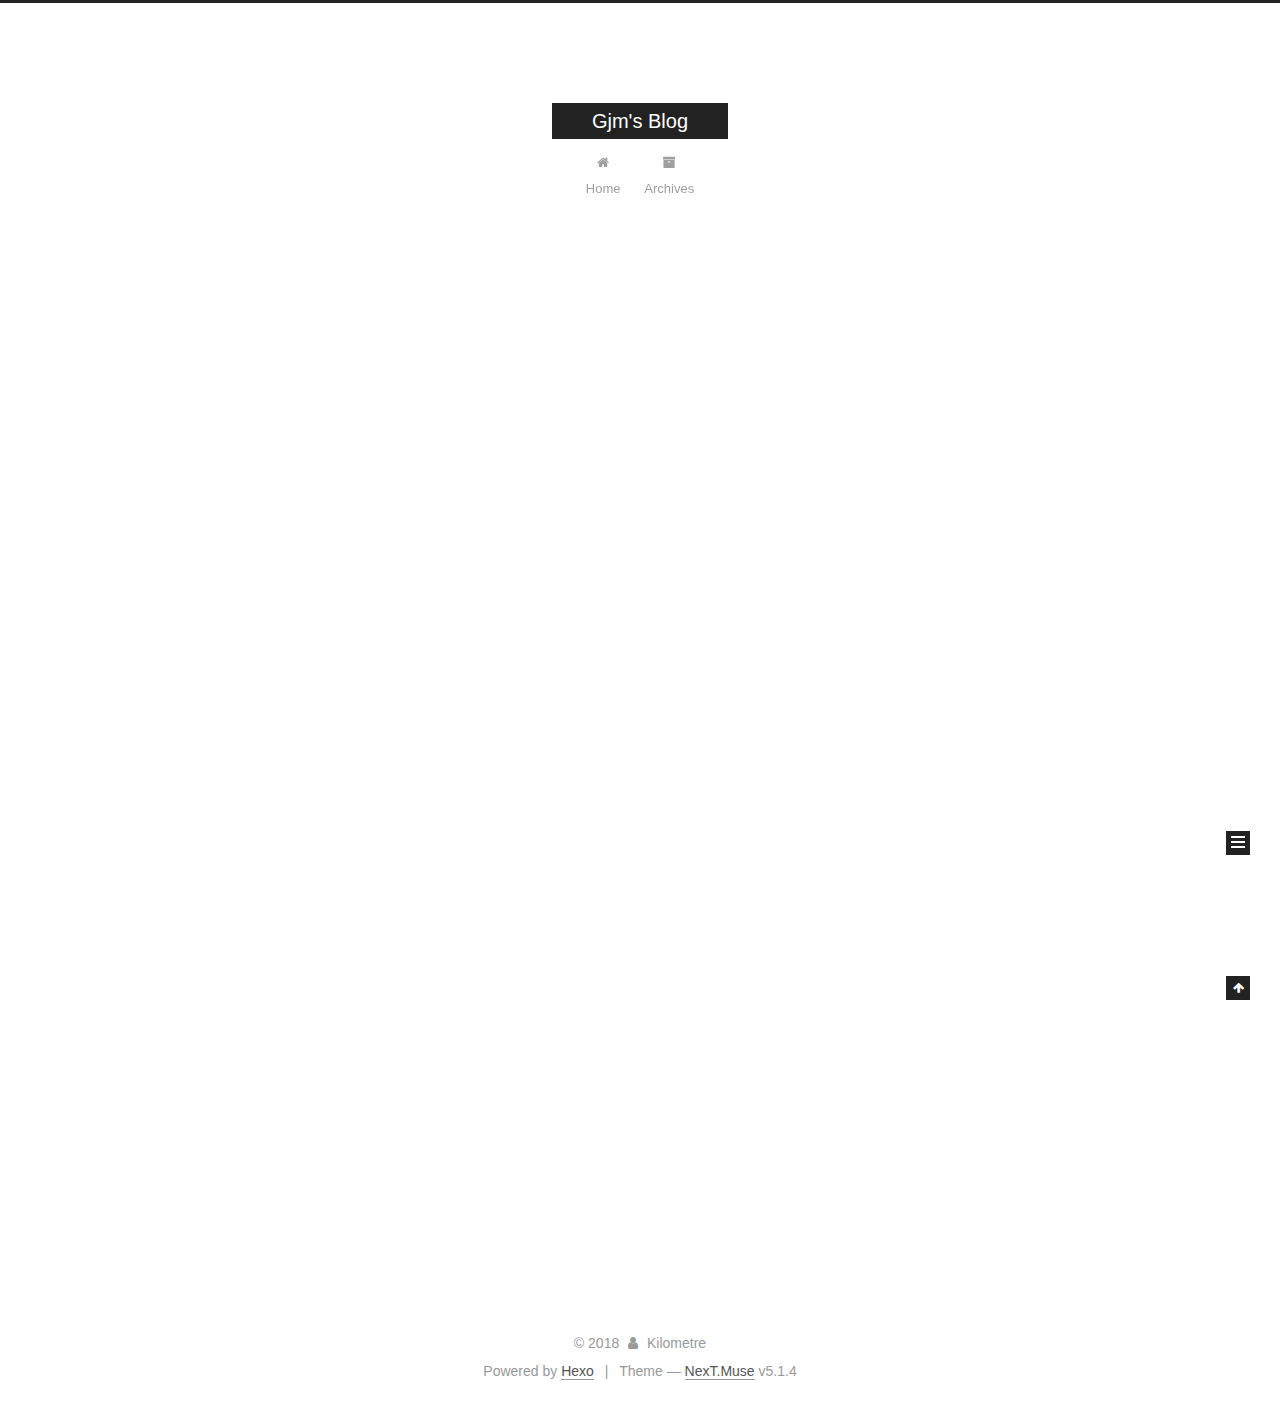
==== commit 7978e0e9: "Site updated: 2018-08-14 09:19:18" ====
--- a/index.html
+++ b/index.html
@@ -80,12 +80,12 @@
 
 
 <meta property="og:type" content="website">
-<meta property="og:title" content="Hexo">
+<meta property="og:title" content="Gjm&#39;s Blog">
 <meta property="og:url" content="http://yoursite.com/index.html">
-<meta property="og:site_name" content="Hexo">
+<meta property="og:site_name" content="Gjm&#39;s Blog">
 <meta property="og:locale" content="default">
 <meta name="twitter:card" content="summary">
-<meta name="twitter:title" content="Hexo">
+<meta name="twitter:title" content="Gjm&#39;s Blog">
 
 
 
@@ -121,7 +121,7 @@
 
 
 
-  <title>Hexo</title>
+  <title>Gjm's Blog</title>
   
 
 
@@ -152,7 +152,7 @@
     <div class="custom-logo-site-title">
       <a href="/"  class="brand" rel="start">
         <span class="logo-line-before"><i></i></span>
-        <span class="site-title">Hexo</span>
+        <span class="site-title">Gjm's Blog</span>
         <span class="logo-line-after"><i></i></span>
       </a>
     </div>
@@ -232,13 +232,13 @@
     <link itemprop="mainEntityOfPage" href="http://yoursite.com/2018/08/14/hello-world/">
 
     <span hidden itemprop="author" itemscope itemtype="http://schema.org/Person">
-      <meta itemprop="name" content="John Doe">
+      <meta itemprop="name" content="Kilometre">
       <meta itemprop="description" content="">
       <meta itemprop="image" content="/images/avatar.gif">
     </span>
 
     <span hidden itemprop="publisher" itemscope itemtype="http://schema.org/Organization">
-      <meta itemprop="name" content="Hexo">
+      <meta itemprop="name" content="Gjm's Blog">
     </span>
 
     
@@ -379,7 +379,7 @@
         <div class="site-overview">
           <div class="site-author motion-element" itemprop="author" itemscope itemtype="http://schema.org/Person">
             
-              <p class="site-author-name" itemprop="name">John Doe</p>
+              <p class="site-author-name" itemprop="name">Kilometre</p>
               <p class="site-description motion-element" itemprop="description"></p>
           </div>
 
@@ -435,7 +435,7 @@
   <span class="with-love">
     <i class="fa fa-user"></i>
   </span>
-  <span class="author" itemprop="copyrightHolder">John Doe</span>
+  <span class="author" itemprop="copyrightHolder">Kilometre</span>
 
   
 </div>
--- a/css/main.css
+++ b/css/main.css
@@ -1822,7 +1822,7 @@
   width: 4px;
   height: 4px;
   border-radius: 50%;
-  background: #ffa2ff;
+  background: #7716a4;
 }
 .links-of-blogroll {
   font-size: 13px;
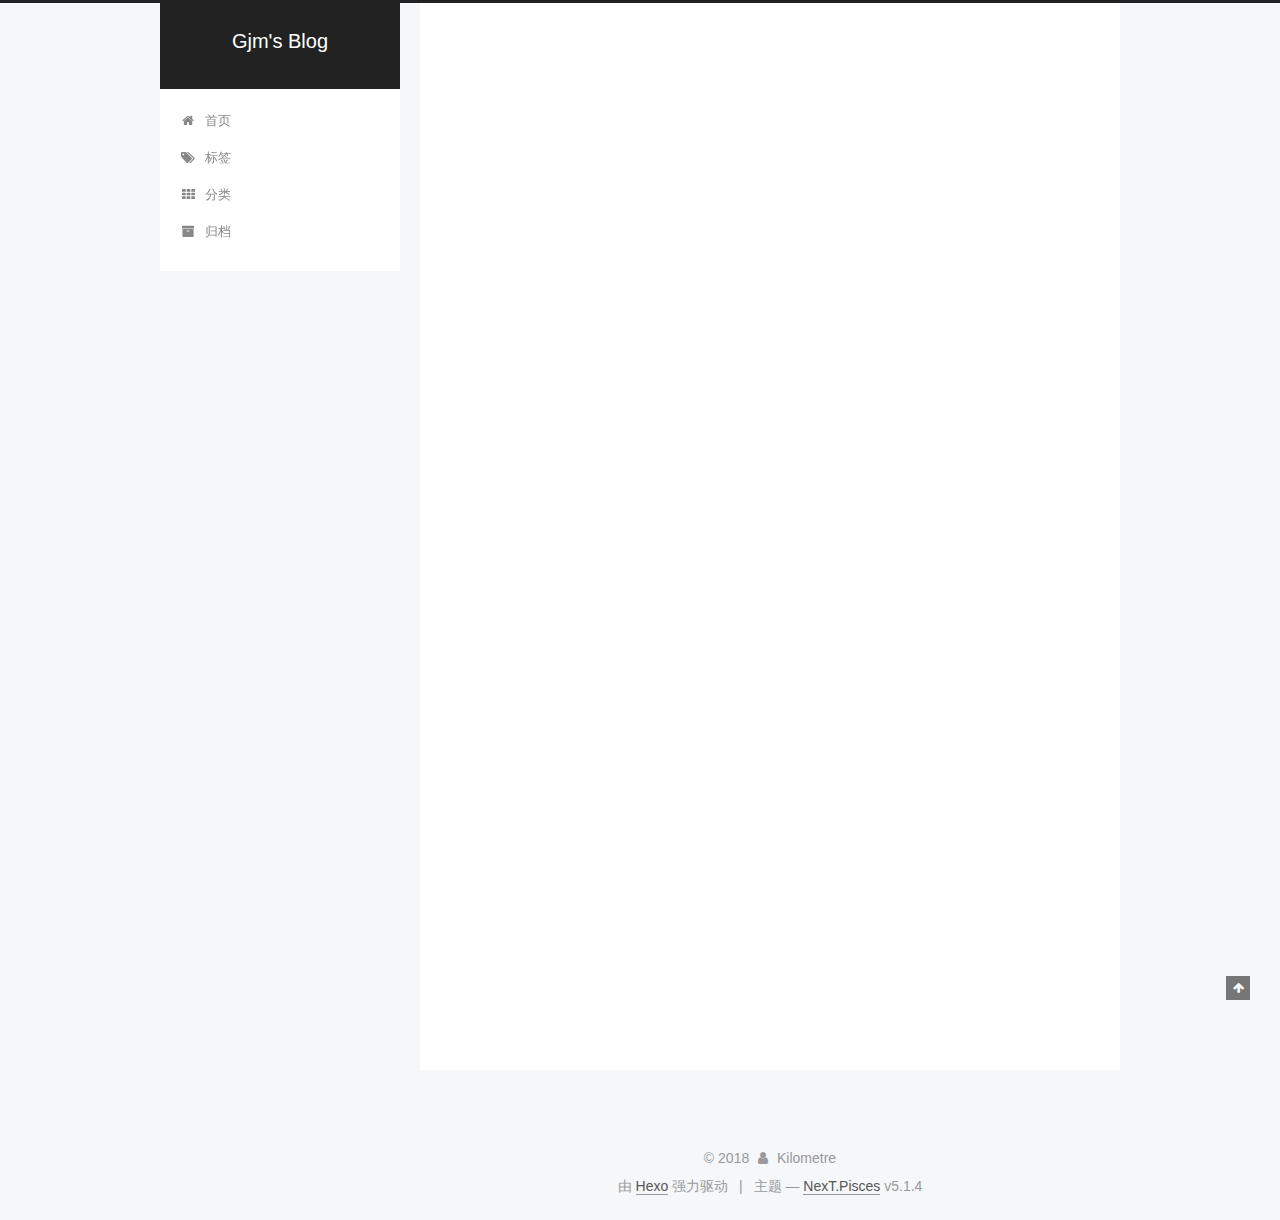
==== commit 5a5320ee: "Site updated: 2018-08-14 13:54:44" ====
--- a/index.html
+++ b/index.html
@@ -5,7 +5,7 @@
   
 
 
-<html class="theme-next muse use-motion" lang="">
+<html class="theme-next pisces use-motion" lang="zh-Hans">
 <head>
   <meta charset="UTF-8"/>
 <meta http-equiv="X-UA-Compatible" content="IE=edge" />
@@ -83,7 +83,7 @@
 <meta property="og:title" content="Gjm&#39;s Blog">
 <meta property="og:url" content="http://yoursite.com/index.html">
 <meta property="og:site_name" content="Gjm&#39;s Blog">
-<meta property="og:locale" content="default">
+<meta property="og:locale" content="zh-Hans">
 <meta name="twitter:card" content="summary">
 <meta name="twitter:title" content="Gjm&#39;s Blog">
 
@@ -93,7 +93,7 @@
   var NexT = window.NexT || {};
   var CONFIG = {
     root: '/',
-    scheme: 'Muse',
+    scheme: 'Pisces',
     version: '5.1.4',
     sidebar: {"position":"left","display":"post","offset":12,"b2t":false,"scrollpercent":false,"onmobile":false},
     fancybox: true,
@@ -101,7 +101,7 @@
     motion: {"enable":true,"async":false,"transition":{"post_block":"fadeIn","post_header":"slideDownIn","post_body":"slideDownIn","coll_header":"slideLeftIn","sidebar":"slideUpIn"}},
     duoshuo: {
       userId: '0',
-      author: 'Author'
+      author: '博主'
     },
     algolia: {
       applicationID: '',
@@ -133,7 +133,7 @@
 
 </head>
 
-<body itemscope itemtype="http://schema.org/WebPage" lang="default">
+<body itemscope itemtype="http://schema.org/WebPage" lang="zh-Hans">
 
   
   
@@ -182,17 +182,37 @@
             
               <i class="menu-item-icon fa fa-fw fa-home"></i> <br />
             
-            Home
+            首页
           </a>
         </li>
       
         
+        <li class="menu-item menu-item-tags">
+          <a href="/tags/" rel="section">
+            
+              <i class="menu-item-icon fa fa-fw fa-tags"></i> <br />
+            
+            标签
+          </a>
+        </li>
+      
+        
+        <li class="menu-item menu-item-categories">
+          <a href="/categories/" rel="section">
+            
+              <i class="menu-item-icon fa fa-fw fa-th"></i> <br />
+            
+            分类
+          </a>
+        </li>
+      
+        
         <li class="menu-item menu-item-archives">
           <a href="/archives/" rel="section">
             
               <i class="menu-item-icon fa fa-fw fa-archive"></i> <br />
             
-            Archives
+            归档
           </a>
         </li>
       
@@ -258,9 +278,9 @@
                 <i class="fa fa-calendar-o"></i>
               </span>
               
-                <span class="post-meta-item-text">Posted on</span>
+                <span class="post-meta-item-text">发表于</span>
               
-              <time title="Post created" itemprop="dateCreated datePublished" datetime="2018-08-14T01:51:07+08:00">
+              <time title="创建于" itemprop="dateCreated datePublished" datetime="2018-08-14T01:51:07+08:00">
                 2018-08-14
               </time>
             
@@ -391,7 +411,7 @@
                 <a href="/archives/">
               
                   <span class="site-state-item-count">1</span>
-                  <span class="site-state-item-name">posts</span>
+                  <span class="site-state-item-name">日志</span>
                 </a>
               </div>
             
@@ -441,7 +461,7 @@
 </div>
 
 
-  <div class="powered-by">Powered by <a class="theme-link" target="_blank" href="https://hexo.io">Hexo</a></div>
+  <div class="powered-by">由 <a class="theme-link" target="_blank" href="https://hexo.io">Hexo</a> 强力驱动</div>
 
 
 
@@ -449,7 +469,7 @@
 
 
 
-  <div class="theme-info">Theme &mdash; <a class="theme-link" target="_blank" href="https://github.com/iissnan/hexo-theme-next">NexT.Muse</a> v5.1.4</div>
+  <div class="theme-info">主题 &mdash; <a class="theme-link" target="_blank" href="https://github.com/iissnan/hexo-theme-next">NexT.Pisces</a> v5.1.4</div>
 
 
 
@@ -549,6 +569,13 @@
   
   
 
+
+  <script type="text/javascript" src="/js/src/affix.js?v=5.1.4"></script>
+
+  <script type="text/javascript" src="/js/src/schemes/pisces.js?v=5.1.4"></script>
+
+
+
   
 
   
--- a/css/main.css
+++ b/css/main.css
@@ -189,7 +189,7 @@
   font-size: 14px;
   line-height: 2;
   color: #555;
-  background: #fff;
+  background: #f5f7f9;
 }
 @media (max-width: 767px) {
   body {
@@ -653,8 +653,8 @@
 @media (min-width: 992px) {
   .full-image.full-image.full-image.full-image {
     max-width: none;
-    width: 110%;
-    margin: 25px -5%;
+    width: 118%;
+    margin: 0 -9%;
   }
 }
 .blockquote-center,
@@ -940,11 +940,11 @@
   display: inline-block;
   padding: 0 20px;
   font-size: 14px;
-  color: #fff;
-  background: #222;
-  border: 2px solid #222;
+  color: #555;
+  background: #fff;
+  border: 2px solid #555;
   text-decoration: none;
-  border-radius: 0;
+  border-radius: 2px;
   transition-property: background-color;
   transition-duration: 0.2s;
   transition-timing-function: ease-in-out;
@@ -953,8 +953,8 @@
 }
 .btn:hover {
   border-color: #222;
-  color: #222;
-  background: #fff;
+  color: #fff;
+  background: #222;
 }
 .btn +.btn {
   margin: 0 0 8px 8px;
@@ -1066,7 +1066,7 @@
   width: 24px;
   background: #222;
   font-size: 12px;
-  opacity: 1;
+  opacity: 0.6;
   color: #fff;
   cursor: pointer;
   text-align: center;
@@ -1087,7 +1087,7 @@
   }
 }
 .back-to-top.back-to-top-on {
-  bottom: 19px;
+  bottom: 30px;
 }
 .header {
   background: transparent;
@@ -1136,7 +1136,7 @@
 .site-subtitle {
   margin-top: 10px;
   font-size: 13px;
-  color: #999;
+  color: #ddd;
 }
 .use-motion .brand {
   opacity: 0;
@@ -1209,7 +1209,8 @@
   transition-timing-function: ease-in-out;
   transition-delay: 0s;
 }
-.menu .menu-item a:hover {
+.menu .menu-item a:hover,
+.menu-item-active a {
   border-bottom-color: #222;
 }
 .menu .menu-item .fa {
@@ -1738,20 +1739,20 @@
   display: block;
   margin: 0 auto;
   padding: 2px;
-  max-width: 96px;
+  max-width: 120px;
   height: auto;
-  border: 2px solid #333;
+  border: 1px solid #eee;
 }
 .site-author-name {
-  margin: 5px 0 0;
+  margin: 0;
   text-align: center;
-  color: #f5f5f5;
-  font-weight: normal;
+  color: #222;
+  font-weight: 600;
 }
 .site-description {
-  margin-top: 5px;
+  margin-top: 0;
   text-align: center;
-  font-size: 14px;
+  font-size: 13px;
   color: #999;
 }
 .site-state {
@@ -1763,7 +1764,7 @@
 .site-state-item {
   display: inline-block;
   padding: 0 15px;
-  border-left: 1px solid #333;
+  border-left: 1px solid #eee;
 }
 .site-state-item:first-child {
   border-left: none;
@@ -1776,11 +1777,11 @@
   text-align: center;
   color: inherit;
   font-weight: 600;
-  font-size: 18px;
+  font-size: 16px;
 }
 .site-state-item-name {
   font-size: 13px;
-  color: inherit;
+  color: #999;
 }
 .feed-link {
   margin-top: 20px;
@@ -1822,7 +1823,7 @@
   width: 4px;
   height: 4px;
   border-radius: 50%;
-  background: #7716a4;
+  background: #adaf00;
 }
 .links-of-blogroll {
   font-size: 13px;
@@ -1860,7 +1861,7 @@
   color: #555;
 }
 .sidebar-nav li:hover {
-  color: #f5f5f5;
+  color: #fc6423;
 }
 .page-post-detail .sidebar-nav-toc {
   padding: 0 5px;
@@ -1869,11 +1870,11 @@
   margin-left: 10px;
 }
 .sidebar-nav .sidebar-nav-active {
-  color: #87daff;
-  border-bottom-color: #87daff;
+  color: #fc6423;
+  border-bottom-color: #fc6423;
 }
 .sidebar-nav .sidebar-nav-active:hover {
-  color: #87daff;
+  color: #fc6423;
 }
 .sidebar-panel {
   display: none;
@@ -1906,12 +1907,12 @@
   transition-timing-function: ease-in-out;
   transition-delay: 0s;
   transition-property: all;
-  color: #999;
-  border-bottom-color: #555;
+  color: #666;
+  border-bottom-color: #ccc;
 }
 .post-toc ol a:hover {
-  color: #ccc;
-  border-bottom-color: #ccc;
+  color: #000;
+  border-bottom-color: #000;
 }
 .post-toc .nav-item {
   overflow: hidden;
@@ -1933,14 +1934,14 @@
   display: block;
 }
 .post-toc .nav .active > a {
-  color: #87daff;
-  border-bottom-color: #87daff;
+  color: #fc6423;
+  border-bottom-color: #fc6423;
 }
 .post-toc .nav .active-current > a {
-  color: #87daff;
+  color: #fc6423;
 }
 .post-toc .nav .active-current > a:hover {
-  color: #87daff;
+  color: #fc6423;
 }
 .footer {
   font-size: 14px;
@@ -2345,6 +2346,16 @@
   transform: translate(-50%, -50%);
   color: #ccc;
 }
+@media (min-width: 768px) and (max-width: 991px) {
+  .busuanzi-count {
+    width: auto;
+  }
+}
+@media (max-width: 767px) {
+  .busuanzi-count {
+    width: auto;
+  }
+}
 .site-uv,
 .site-pv,
 .page-pv {
@@ -2580,83 +2591,403 @@
   }
 }
 .page-post-detail .sidebar-toggle-line {
-  background: #87daff;
+  background: #fc6423;
 }
 .page-post-detail .comments {
   overflow: hidden;
 }
-@media (max-width: 767px) {
-  .header-inner,
-  .container .main-inner,
+.header {
+  position: relative;
+  margin: 0 auto;
+  width: 960px;
+}
+@media (min-width: 768px) and (max-width: 991px) {
+  .header {
+    width: auto;
+  }
+}
+@media (max-width: 767px) {
+  .header {
+    width: auto;
+  }
+}
+.header-inner {
+  position: absolute;
+  top: 0;
+  overflow: hidden;
+  padding: 0;
+  width: 240px;
+  background: #fff;
+  box-shadow: initial;
+  border-radius: initial;
+}
+@media (min-width: 1600px) {
+  .container .header-inner {
+    width: 240px;
+  }
+}
+@media (min-width: 768px) and (max-width: 991px) {
+  .header-inner {
+    position: relative;
+    width: auto;
+    border-radius: initial;
+  }
+}
+@media (max-width: 767px) {
+  .header-inner {
+    position: relative;
+    width: auto;
+    border-radius: initial;
+  }
+}
+.main:before,
+.main:after {
+  content: " ";
+  display: table;
+}
+.main:after {
+  clear: both;
+}
+@media (min-width: 768px) and (max-width: 991px) {
+  .main {
+    padding-bottom: 100px;
+  }
+}
+@media (max-width: 767px) {
+  .main {
+    padding-bottom: 100px;
+  }
+}
+.container .main-inner {
+  width: 960px;
+}
+@media (min-width: 768px) and (max-width: 991px) {
+  .container .main-inner {
+    width: auto;
+  }
+}
+@media (max-width: 767px) {
+  .container .main-inner {
+    width: auto;
+  }
+}
+.content-wrap {
+  float: right;
+  box-sizing: border-box;
+  padding: 40px;
+  width: 700px;
+  background: #fff;
+  min-height: 700px;
+  box-shadow: initial;
+  border-radius: initial;
+}
+@media (min-width: 768px) and (max-width: 991px) {
+  .content-wrap {
+    width: 100%;
+    padding: 20px;
+    border-radius: initial;
+  }
+}
+@media (max-width: 767px) {
+  .content-wrap {
+    width: 100%;
+    padding: 20px;
+    min-height: auto;
+    border-radius: initial;
+  }
+}
+.sidebar {
+  position: static;
+  float: left;
+  margin-top: 300px;
+  width: 240px;
+  background: #f5f7f9;
+  box-shadow: none;
+}
+@media (min-width: 768px) and (max-width: 991px) {
+  .sidebar {
+    display: none;
+  }
+}
+@media (max-width: 767px) {
+  .sidebar {
+    display: none;
+  }
+}
+.sidebar-toggle {
+  display: none;
+}
+.footer-inner {
+  width: 960px;
+  padding-left: 260px;
+}
+@media (min-width: 768px) and (max-width: 991px) {
   .footer-inner {
     width: auto;
-  }
-}
-embed {
-  display: block;
-  margin: 0px auto 25px auto;
-}
-.custom-logo .site-meta-headline {
-  text-align: center;
-}
-.custom-logo .brand {
+    padding-left: 0 !important;
+    padding-right: 0 !important;
+  }
+}
+@media (max-width: 767px) {
+  .footer-inner {
+    width: auto;
+    padding-left: 0 !important;
+    padding-right: 0 !important;
+  }
+}
+.sidebar-position-right .header-inner {
+  right: 0;
+}
+.sidebar-position-right .content-wrap {
+  float: left;
+}
+.sidebar-position-right .sidebar {
+  float: right;
+}
+.sidebar-position-right .footer-inner {
+  padding-left: 0;
+  padding-right: 260px;
+}
+.site-brand-wrapper {
+  position: relative;
+}
+.site-meta {
+  padding: 20px 0;
+  color: #fff;
+  background: #222;
+}
+@media (min-width: 768px) and (max-width: 991px) {
+  .site-meta {
+    box-shadow: 0 0 16px rgba(0,0,0,0.5);
+  }
+}
+@media (max-width: 767px) {
+  .site-meta {
+    box-shadow: 0 0 16px rgba(0,0,0,0.5);
+  }
+}
+.brand {
+  padding: 0;
   background: none;
 }
-.custom-logo .site-title {
-  margin: 10px auto 0;
-  font-size: 24px;
-  color: #222;
-}
-.custom-logo .site-title a {
-  border: none;
-}
-.custom-logo-image {
-  margin: 0 auto;
-  padding: 5px;
-  max-width: 150px;
-  background: #fff;
-}
-@media (max-width: 767px) {
-  .site-nav {
-    position: absolute;
-    left: 0;
-    top: 52px;
-    margin: 0;
-    width: 100%;
-    padding: 0;
-    background: #fff;
-    border-bottom: 1px solid #ddd;
-    z-index: 1030;
-  }
-}
-@media (max-width: 767px) {
-  .menu {
-    text-align: left;
-  }
-}
-@media (max-width: 767px) {
-  .menu .menu-item {
-    display: block;
-    margin: 0 10px;
-    vertical-align: top;
-  }
-}
-@media (max-width: 767px) {
-  .menu .menu-item br {
-    display: none;
-  }
-}
-@media (max-width: 767px) {
-  .menu .menu-item a {
-    padding: 5px 10px;
-  }
-}
-.menu .menu-item .fa {
-  margin-right: 0;
+.brand:hover {
+  color: #fff;
+}
+.site-subtitle {
+  margin: 10px 10px 0;
+  font-weight: initial;
 }
 .site-search form {
   display: none;
 }
+.site-nav {
+  border-top: none;
+}
+@media (min-width: 768px) and (max-width: 991px) {
+  .site-nav {
+    display: none !important;
+  }
+}
+@media (min-width: 768px) and (max-width: 991px) {
+  .site-nav-on {
+    display: block !important;
+  }
+}
+.menu .menu-item {
+  display: block;
+  margin: 0;
+}
+.menu .menu-item a {
+  position: relative;
+  box-sizing: border-box;
+  padding: 5px 20px;
+  text-align: left;
+  line-height: inherit;
+  transition-property: background-color;
+  transition-duration: 0.2s;
+  transition-timing-function: ease-in-out;
+  transition-delay: 0s;
+}
+.menu .menu-item a:hover,
+.menu-item-active a {
+  background: #f9f9f9;
+  border-bottom-color: #fff;
+}
+.menu .menu-item br {
+  display: none;
+}
+.menu-item-active a:after {
+  content: " ";
+  position: absolute;
+  top: 50%;
+  margin-top: -3px;
+  right: 15px;
+  width: 6px;
+  height: 6px;
+  border-radius: 50%;
+  background-color: #bbb;
+}
+.btn-bar {
+  background-color: #fff;
+}
+.site-nav-toggle {
+  left: 20px;
+  top: 50%;
+  -webkit-transform: translateY(-50%);
+  -webkit-transform: translateY(-50%);
+  -moz-transform: translateY(-50%);
+  -ms-transform: translateY(-50%);
+  -o-transform: translateY(-50%);
+  transform: translateY(-50%);
+}
+@media (min-width: 768px) and (max-width: 991px) {
+  .site-nav-toggle {
+    display: block;
+  }
+}
+.use-motion .sidebar .motion-element {
+  opacity: 1;
+}
+.sidebar {
+  margin-left: -100%;
+  right: auto;
+  bottom: auto;
+  -webkit-transform: none;
+}
+.sidebar-inner {
+  box-sizing: border-box;
+  width: 240px;
+  color: #555;
+  background: #fff;
+  box-shadow: initial;
+  border-radius: initial;
+  opacity: 0;
+}
+.sidebar-inner.affix {
+  position: fixed;
+  top: 12px;
+}
+.sidebar-inner.affix-bottom {
+  position: absolute;
+}
+.site-overview {
+  text-align: left;
+}
+.site-author:before,
+.site-author:after {
+  content: " ";
+  display: table;
+}
+.site-author:after {
+  clear: both;
+}
+.sidebar a {
+  color: #555;
+}
+.sidebar a:hover {
+  color: #222;
+}
+.site-state-item {
+  padding: 0 10px;
+}
+.links-of-author-item a:before {
+  display: none;
+}
+.links-of-author-item a {
+  border-bottom: none;
+  text-decoration: underline;
+}
+.feed-link {
+  border-top: 1px dotted #ccc;
+  border-bottom: 1px dotted #ccc;
+  text-align: center;
+}
+.feed-link a {
+  display: block;
+  color: #fc6423;
+  border: none;
+}
+.feed-link a:hover {
+  background: none;
+  color: #e34603;
+}
+.feed-link a:hover i {
+  color: #e34603;
+}
+.links-of-author {
+  display: flex;
+  flex-wrap: wrap;
+  justify-content: center;
+}
+.links-of-author-item {
+  margin: 5px 0 0;
+  width: 50%;
+}
+.links-of-author-item a {
+  max-width: 216px;
+  box-sizing: border-box;
+  display: inline-block;
+  margin-right: 0;
+  margin-bottom: 0;
+  padding: 0 5px;
+  overflow: hidden;
+  white-space: nowrap;
+  text-overflow: ellipsis;
+}
+.links-of-author-item a {
+  display: block;
+  text-decoration: none;
+}
+.links-of-author-item a:hover {
+  border-radius: 4px;
+  background: #eee;
+}
+.links-of-author-item .fa {
+  margin-right: 2px;
+  font-size: 16px;
+}
+.links-of-author-item .fa-globe {
+  font-size: 15px;
+}
+.links-of-blogroll {
+  text-align: center;
+  margin-top: 20px;
+  padding: 3px 0 0;
+  border-top: 1px dotted #ccc;
+}
+.links-of-blogroll-title {
+  margin-top: 0;
+}
+.links-of-blogroll-item {
+  padding: 0;
+}
+.links-of-blogroll-inline:before,
+.links-of-blogroll-inline:after {
+  content: " ";
+  display: table;
+}
+.links-of-blogroll-inline:after {
+  clear: both;
+}
 .links-of-blogroll-inline .links-of-blogroll-item {
-  display: inline-block;
-}
+  margin: 5px 0 0;
+  width: 50%;
+  display: inline-block;
+  width: unset;
+}
+.links-of-blogroll-inline .links-of-blogroll-item a {
+  max-width: 216px;
+  box-sizing: border-box;
+  display: inline-block;
+  margin-right: 0;
+  margin-bottom: 0;
+  padding: 0 5px;
+  overflow: hidden;
+  white-space: nowrap;
+  text-overflow: ellipsis;
+}
+@media (max-width: 767px) {
+  .post-body {
+    text-align: justify;
+  }
+}
